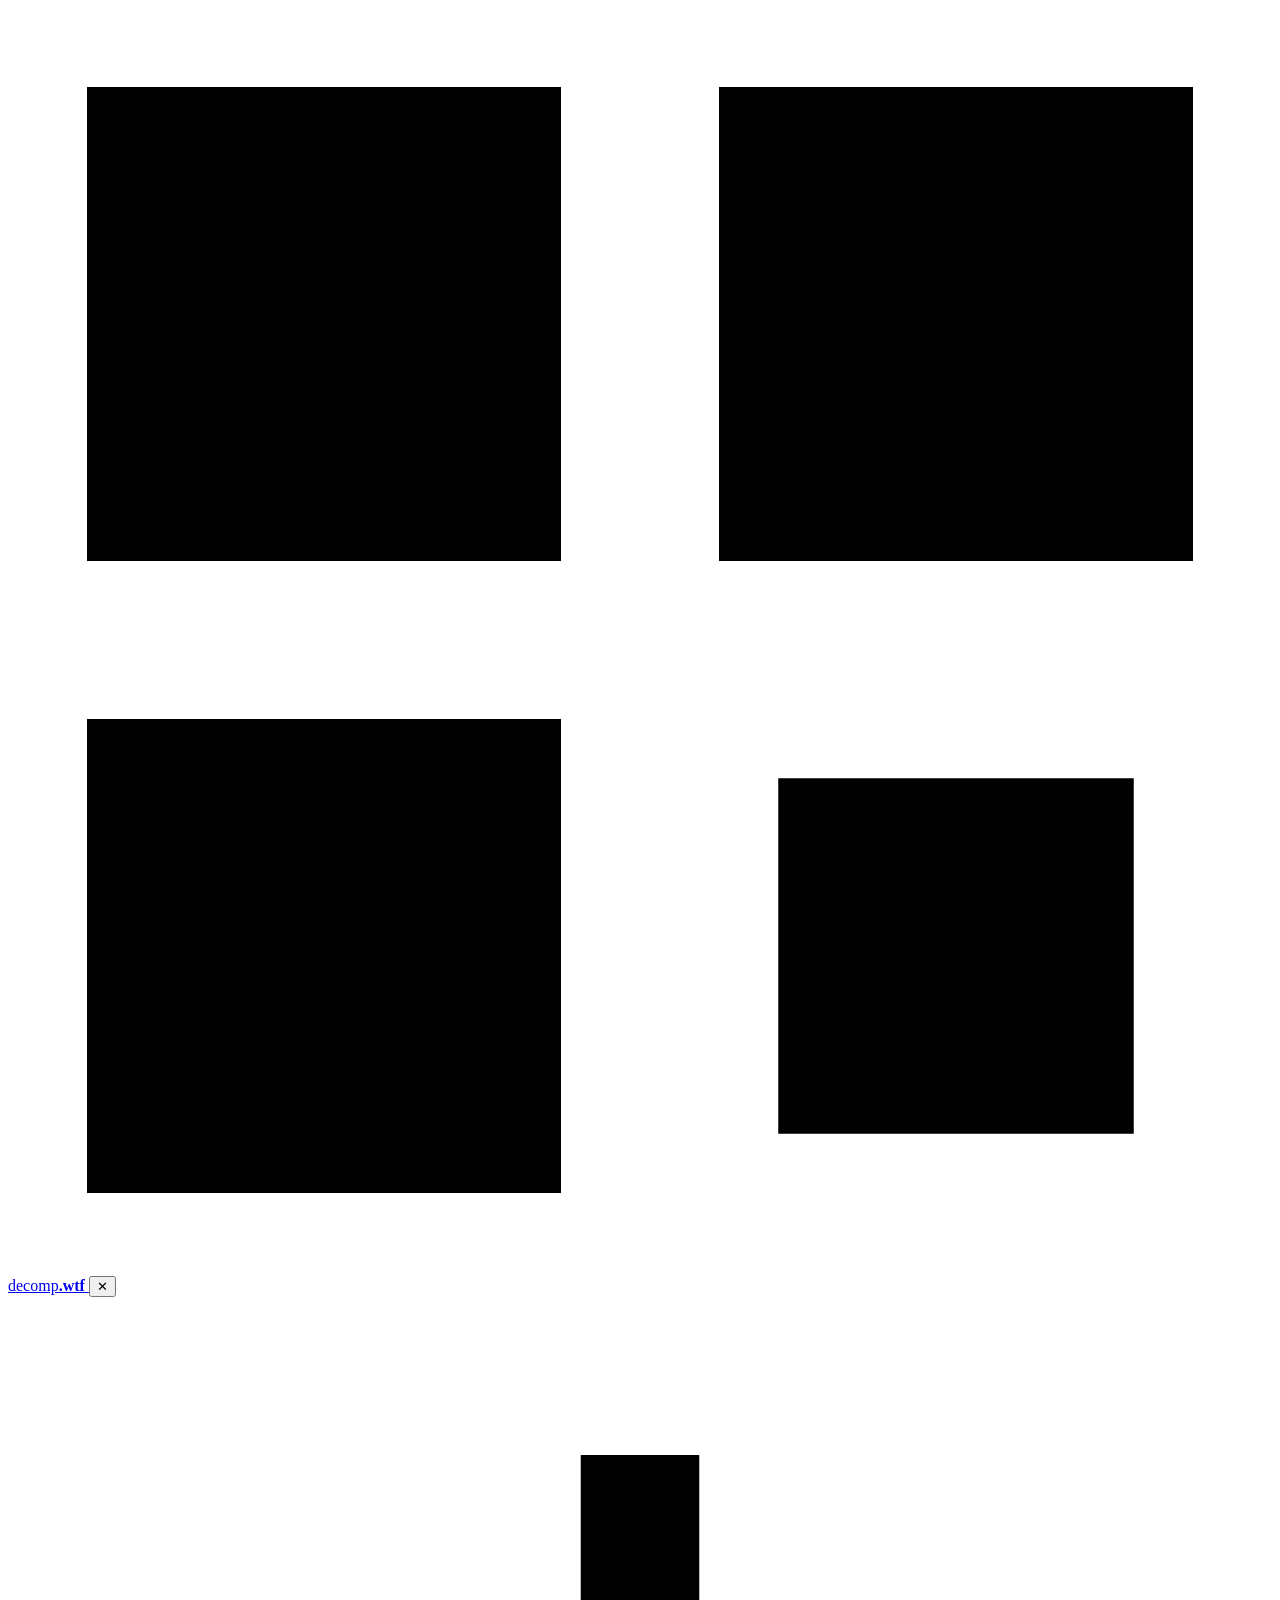
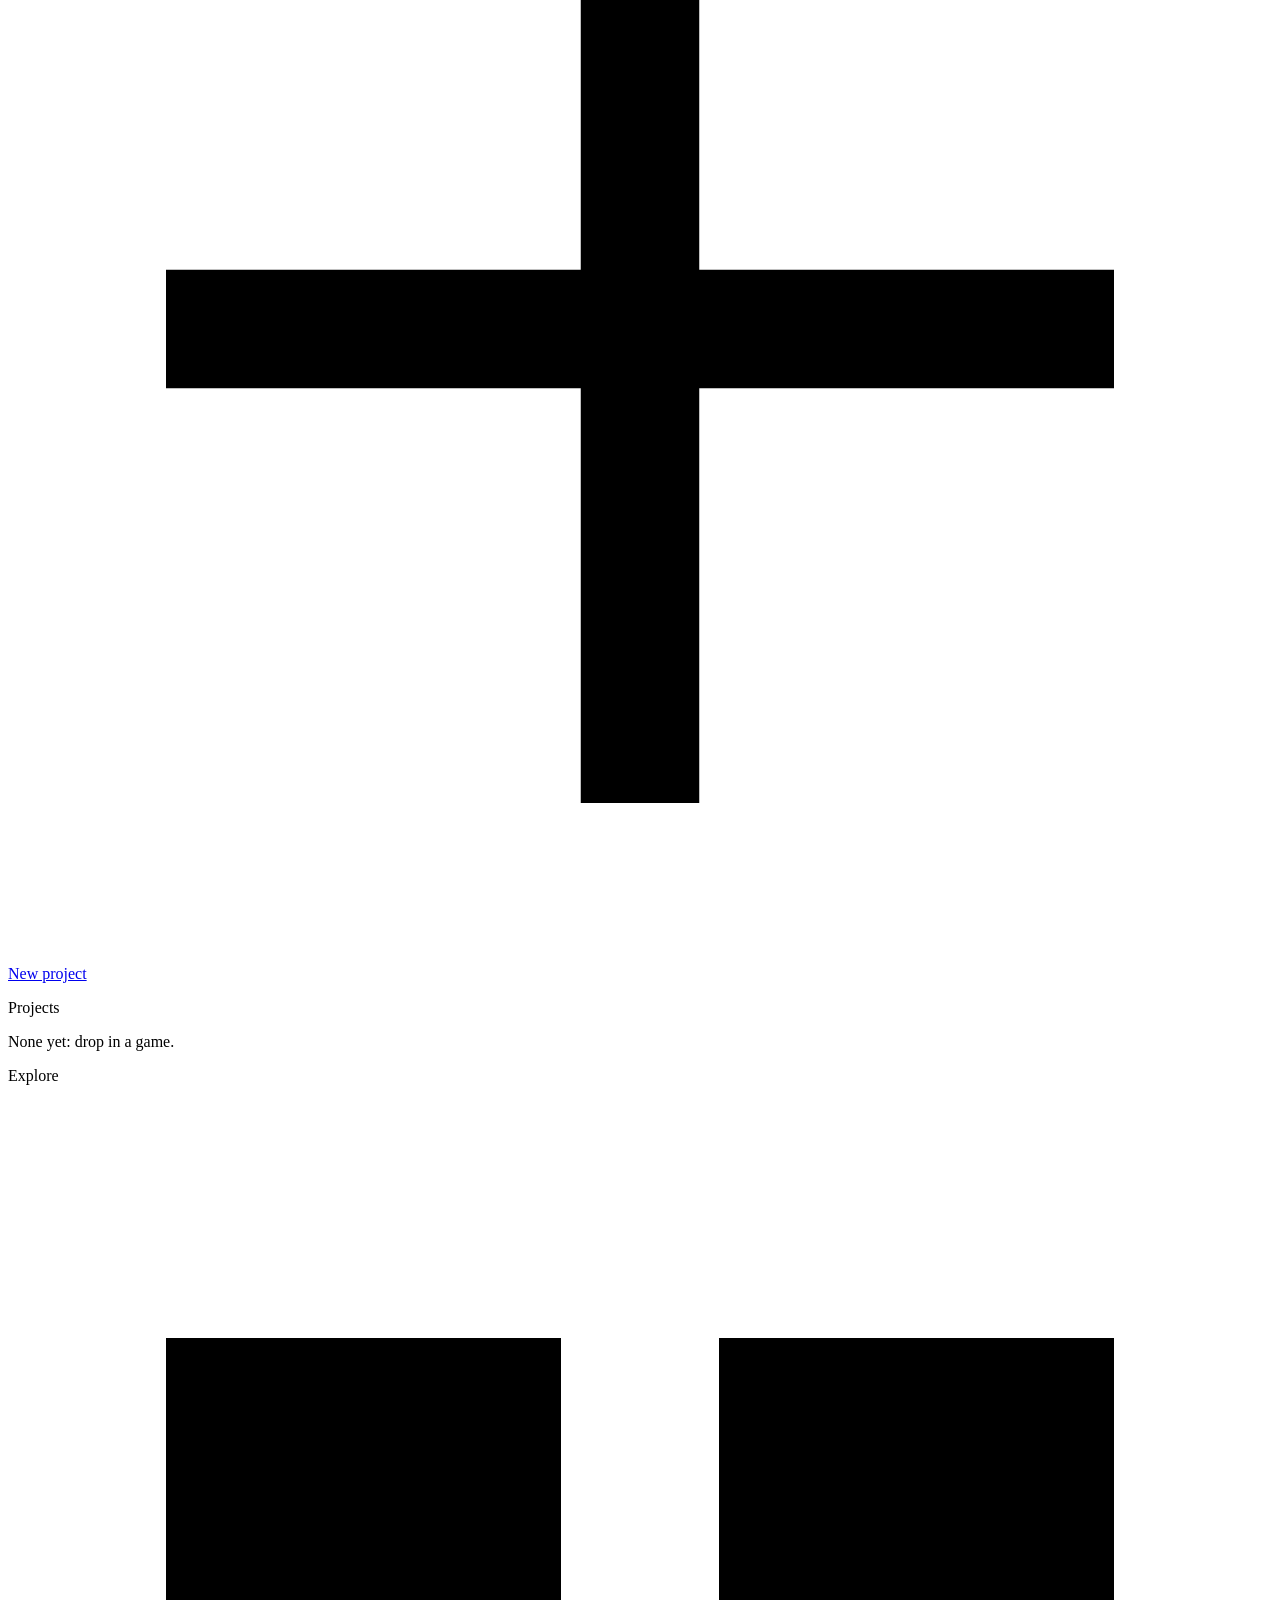
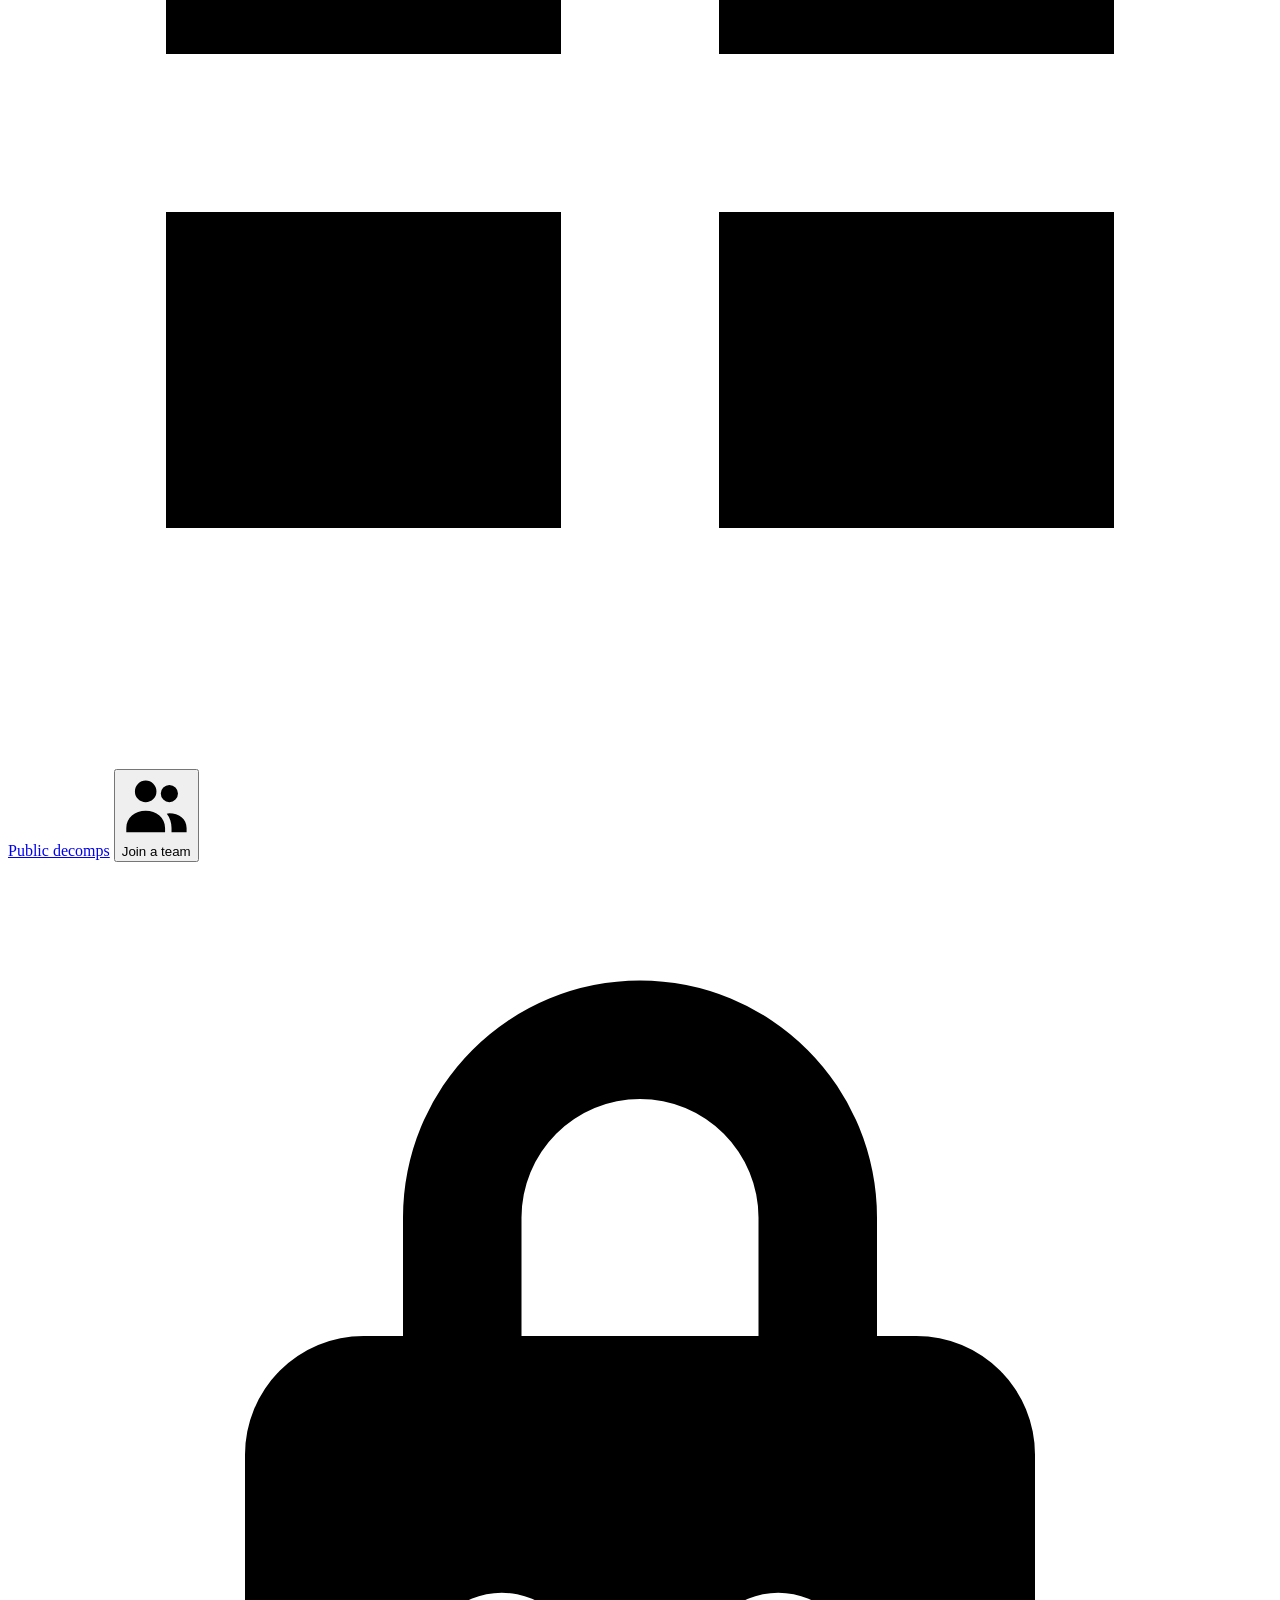
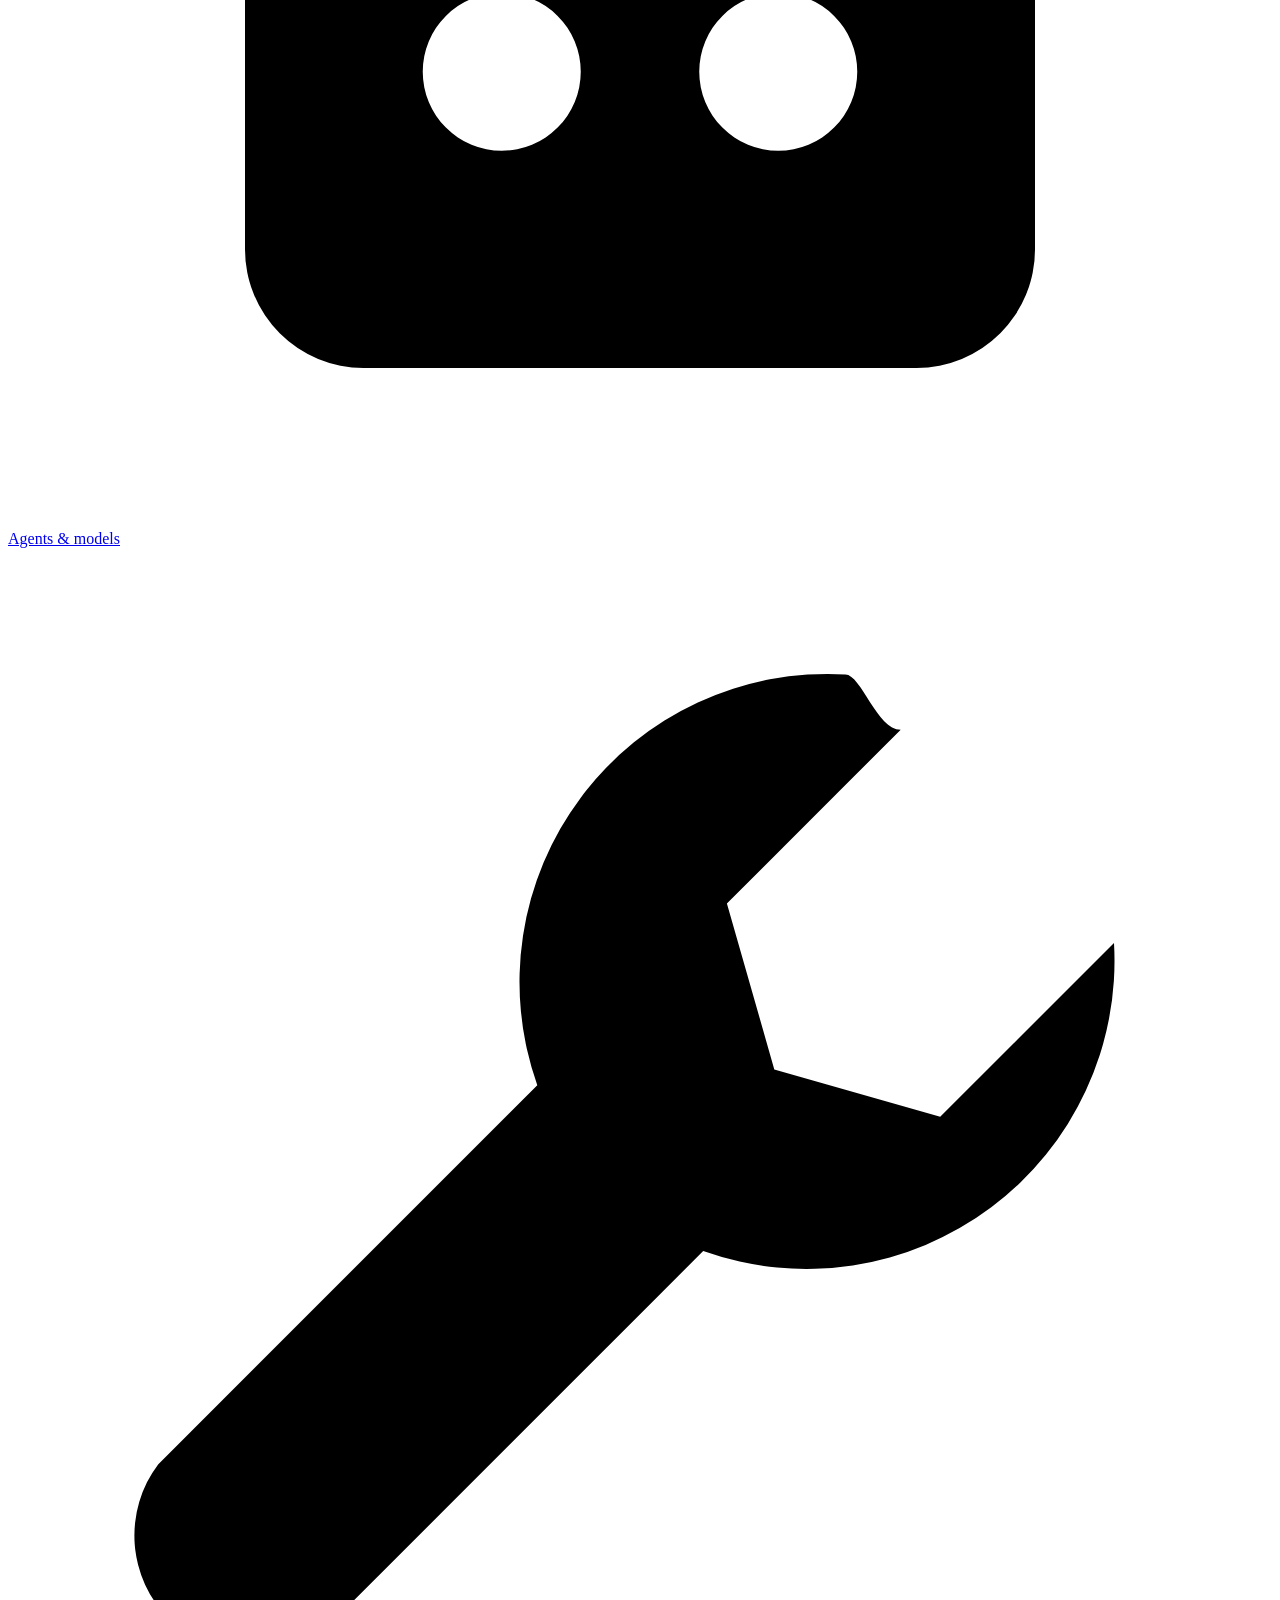
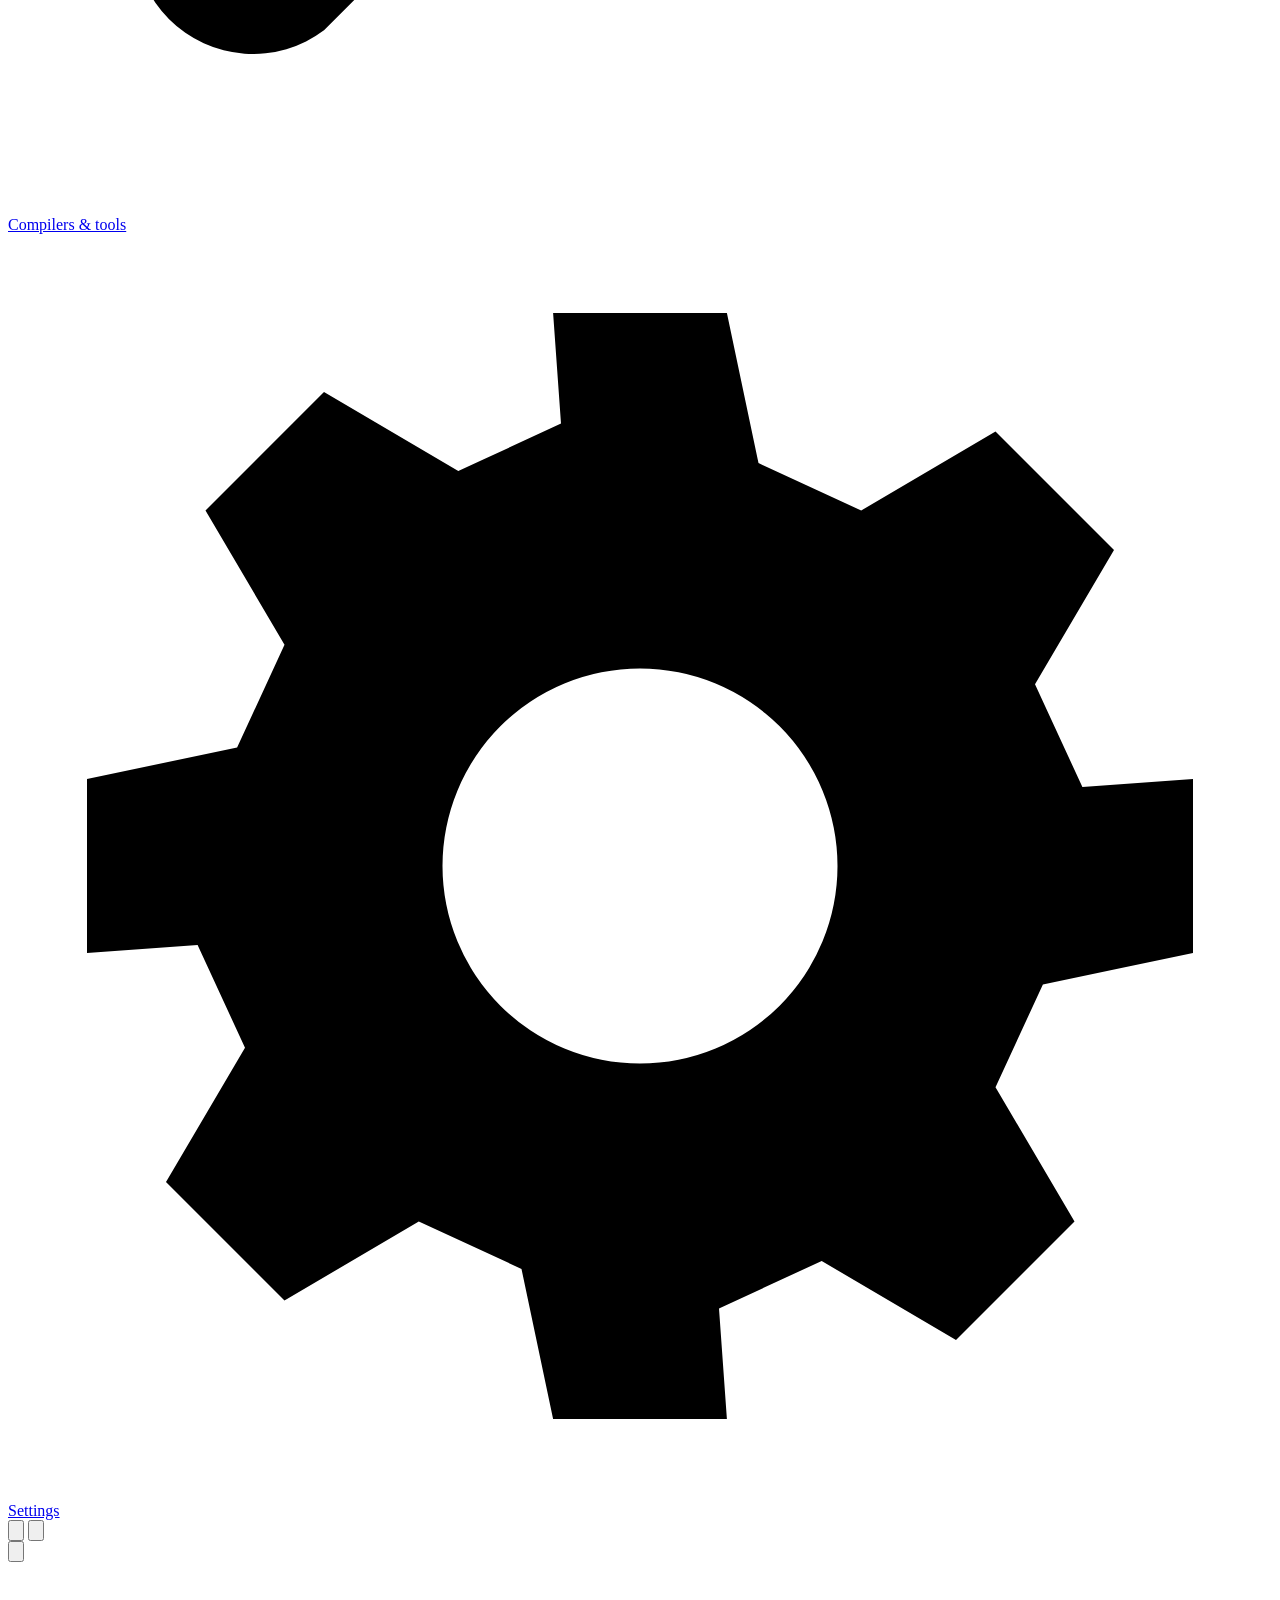
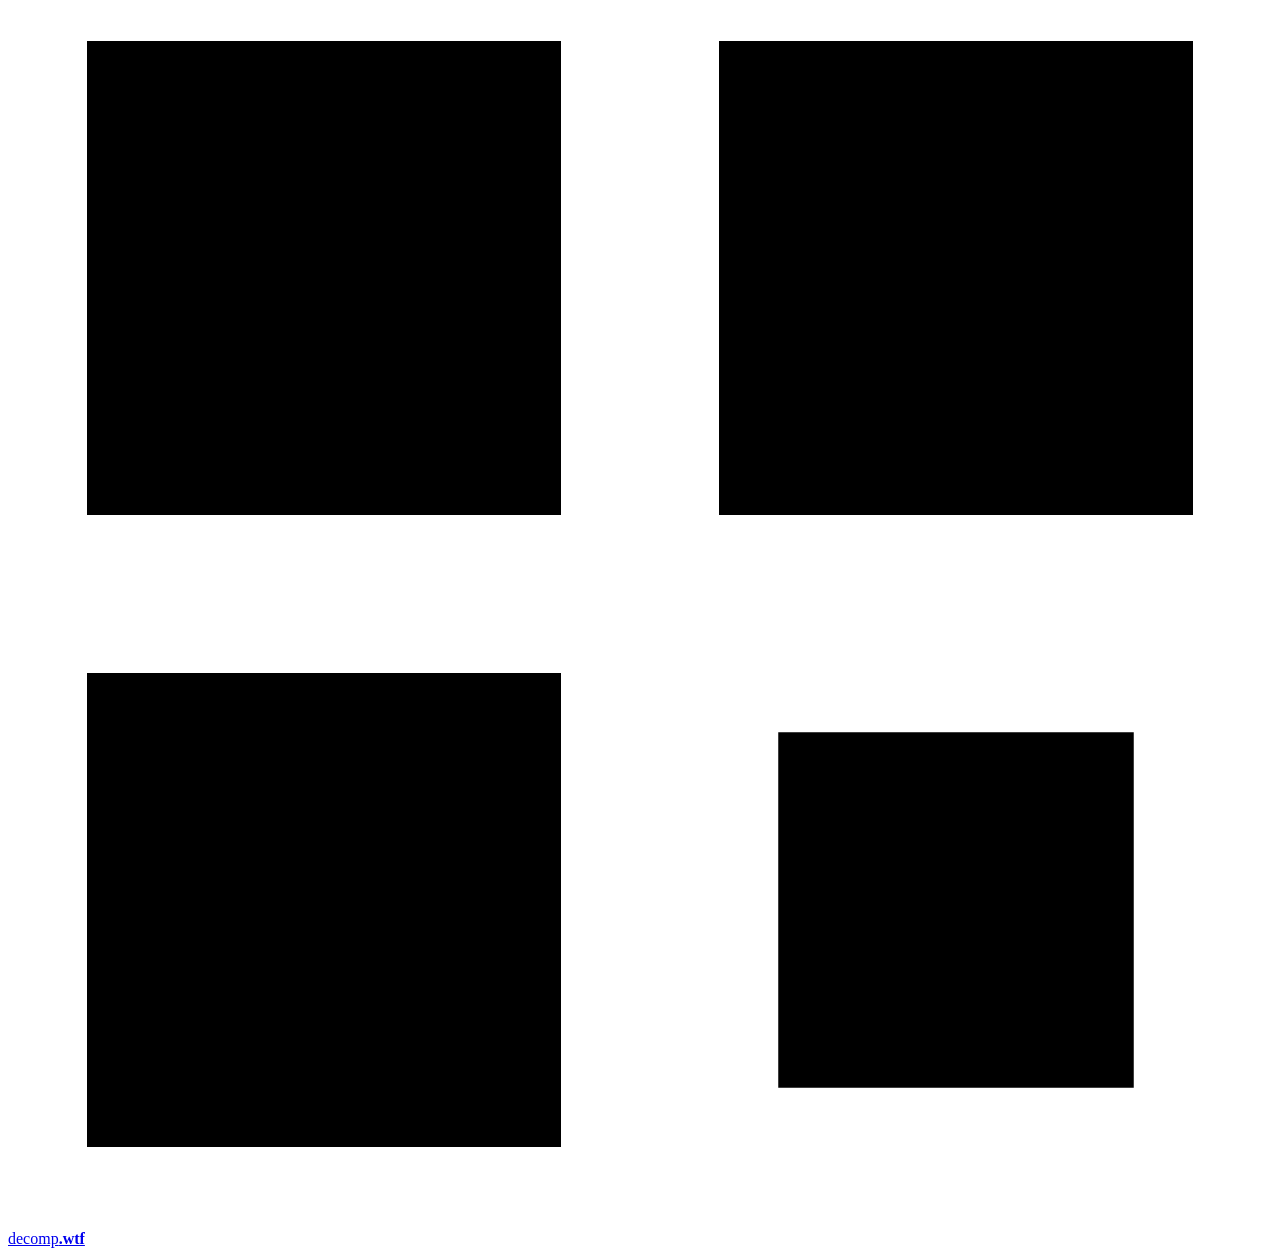
==== src/decompnet/app/static/index.html @ fca41860 "0.10.17: app links, team-room page, plugin manifests and the agent skill point at this fork only" ====
<!doctype html>
<html lang="en">
<head>
<meta charset="utf-8">
<meta name="viewport" content="width=device-width, initial-scale=1">
<meta http-equiv="Content-Security-Policy" content="default-src 'self'; img-src 'self' data:; style-src 'self'; script-src 'self'; connect-src 'self'; font-src 'self'; object-src 'none'; base-uri 'none'; form-action 'none'">
<title>decomp.wtf</title>
<link rel="icon" href="/assets/icon.svg" type="image/svg+xml">
<link rel="stylesheet" href="/assets/app.css">
</head>
<body>
<div class="app">

<!-- ================================================================ sidebar -->
<aside class="nav" id="nav" aria-label="decomp.wtf">
  <div class="nav-top">
    <a class="brand" href="#/" aria-label="decomp.wtf home">
      <svg viewBox="0 0 16 16" aria-hidden="true"><rect x="1" y="1" width="6" height="6"/><rect x="9" y="1" width="6" height="6"/><rect x="1" y="9" width="6" height="6"/><rect class="hollow" x="9.75" y="9.75" width="4.5" height="4.5"/></svg>
      <span>decomp<b>.wtf</b></span>
    </a>
    <button class="ghost icon nav-close" id="navClose" type="button" aria-label="Close menu">✕</button>
  </div>
  <a class="nav-new" href="#/" data-route="home"><svg viewBox="0 0 16 16" aria-hidden="true"><path d="M7.25 2h1.5v5.25H14v1.5H8.75V14h-1.5V8.75H2v-1.5h5.25z"/></svg>New project</a>
  <div class="nav-scroll">
    <p class="nav-label">Projects</p>
    <div class="nav-projects" id="navProjects"><p class="nav-empty">None yet: drop in a game.</p></div>
    <p class="nav-label">Explore</p>
    <a class="nav-item" href="#/catalog" data-route="catalog"><svg viewBox="0 0 16 16" aria-hidden="true"><path d="M2 3h5v4H2zm7 0h5v4H9zM2 9h5v4H2zm7 0h5v4H9z"/></svg>Public decomps</a>
    <button class="nav-item" id="navJoin" type="button"><svg viewBox="0 0 16 16" aria-hidden="true"><path d="M5.5 7a2.5 2.5 0 1 1 0-5 2.5 2.5 0 0 1 0 5Zm5.5 0a2 2 0 1 1 0-4 2 2 0 0 1 0 4ZM1 13c0-2.4 2-4 4.5-4S10 10.6 10 13v1H1v-1Zm10.5 1v-1c0-1.3-.4-2.4-1.1-3.3.2 0 .4-.1.6-.1 2.2 0 4 1.3 4 3.4v1h-3.5Z"/></svg>Join a team</button>
  </div>
  <div class="nav-foot">
    <a class="nav-item" href="#/agents" data-route="agents"><svg viewBox="0 0 16 16" aria-hidden="true"><path d="M8 1.5a3 3 0 0 1 3 3V6h.5A1.5 1.5 0 0 1 13 7.5v5a1.5 1.5 0 0 1-1.5 1.5h-7A1.5 1.5 0 0 1 3 12.5v-5A1.5 1.5 0 0 1 4.5 6H5V4.5a3 3 0 0 1 3-3ZM6.25 9.25a1 1 0 1 0 0 2 1 1 0 0 0 0-2Zm3.5 0a1 1 0 1 0 0 2 1 1 0 0 0 0-2ZM8 3a1.5 1.5 0 0 0-1.5 1.5V6h3V4.5A1.5 1.5 0 0 0 8 3Z"/></svg>Agents &amp; models<span class="nav-badge" id="navAgentsBadge" hidden></span></a>
    <a class="nav-item" href="#/tools" data-route="tools"><svg viewBox="0 0 16 16" aria-hidden="true"><path d="M10.6 1.6a3.9 3.9 0 0 0-3.9 5.2L1.9 11.6a1.5 1.5 0 0 0 2.1 2.1l4.8-4.8a3.9 3.9 0 0 0 5.2-3.9l-2.2 2.2-2.1-.6-.6-2.1 2.2-2.2c-.3 0-.5-.7-.7-.7Z"/></svg>Compilers &amp; tools</a>
    <a class="nav-item" href="#/settings" data-route="settings"><svg viewBox="0 0 16 16" aria-hidden="true"><path d="M6.9 1h2.2l.4 1.9 1.3.6 1.7-1 1.5 1.5-1 1.7.6 1.3L15 6.9v2.2l-1.9.4-.6 1.3 1 1.7-1.5 1.5-1.7-1-1.3.6L9.1 15H6.9l-.4-1.9-1.3-.6-1.7 1-1.5-1.5 1-1.7-.6-1.3L1 9.1V6.9l1.9-.4.6-1.3-1-1.7 1.5-1.5 1.7 1 1.3-.6L6.9 1ZM8 5.5a2.5 2.5 0 1 0 0 5 2.5 2.5 0 0 0 0-5Z"/></svg>Settings</a>
    <div class="nav-meta">
      <span class="muted small" id="navVersion"></span>
      <button class="nav-update" id="navUpdate" type="button" hidden title="A new decomp.wtf is ready">Update</button>
      <span class="grow"></span>
      <button class="ghost icon sm" id="themeBtn" type="button" aria-label="Switch light/dark" title="Light / dark"><svg viewBox="0 0 16 16" aria-hidden="true"><path d="M8 1.5a6.5 6.5 0 1 0 0 13 6.5 6.5 0 0 0 0-13Zm0 1.5v10a5 5 0 0 1 0-10Z"/></svg></button>
      <button class="ghost icon sm" id="quitBtn" type="button" aria-label="Quit decomp.wtf" title="Quit decomp.wtf"><svg viewBox="0 0 16 16" aria-hidden="true"><path d="M7.25 1.5h1.5v6h-1.5zM4.1 3.6l1.06 1.06A4.5 4.5 0 1 0 10.84 4.66L11.9 3.6A6 6 0 1 1 4.1 3.6Z"/></svg></button>
    </div>
  </div>
</aside>
<div class="nav-shade" id="navShade" hidden></div>

<div class="main" id="main">
<header class="mbar">
  <button class="ghost icon" id="navOpen" type="button" aria-label="Menu"><svg viewBox="0 0 16 16" aria-hidden="true"><path d="M2 4h12v1.5H2zm0 3.25h12v1.5H2zM2 10.5h12V12H2z"/></svg></button>
  <a class="brand" href="#/"><svg viewBox="0 0 16 16" aria-hidden="true"><rect x="1" y="1" width="6" height="6"/><rect x="9" y="1" width="6" height="6"/><rect x="1" y="9" width="6" height="6"/><rect class="hollow" x="9.75" y="9.75" width="4.5" height="4.5"/></svg><span>decomp<b>.wtf</b></span></a>
</header>

<!-- ================================================================ new project -->
<main id="home" class="view" hidden>
  <section class="hero">
    <div class="hero-text">
      <p class="eyebrow">Matching decompilation</p>
      <h1>Pick your game.<br>Your agents turn it into C.</h1>
      <p class="lede">N64, PlayStation 1 and 2, GameCube, Wii, Game Boy Advance and DS from scratch, or any public decomp. Every function is checked against your copy, byte for byte, and the result rebuilds your game: the base for ports and mods.</p>
      <ol class="how">
        <li><b>Drop your game</b><span>decomp.wtf finds every function and the compiler</span></li>
        <li><b>Free matches first</b><span>the autopilot tries a machine draft of each one</span></li>
        <li><b>Agents do the rest</b><span>Claude Code, Codex, Antigravity, opencode or any API model</span></li>
      </ol>
    </div>
    <div class="drop" id="drop" tabindex="0" role="button" aria-label="Choose a game file">
      <input type="file" id="file" hidden>
      <div class="drop-idle" id="dropIdle">
        <div class="cart" aria-hidden="true"><span></span></div>
        <p class="drop-title">Drop a game here</p>
        <p class="muted small">ROM, disc image or program file · or <span class="link">choose a file</span></p>
        <div class="plat-row" id="platRow"><span data-p="gc">GameCube</span><span data-p="wii">Wii</span><span data-p="n64">N64</span><span data-p="psx">PS1</span><span data-p="ps2">PS2</span><span data-p="gba">GBA</span><span data-p="nds">DS</span></div>
        <p class="plat-legend muted small" id="platLegend" hidden><span class="rec-mark">★</span> recommended: the most tested path to a full decomp you can port and mod · the rest are beta</p>
        <button class="link-btn" id="pathPick" type="button">Big disc? Use its path instead</button>
      </div>
      <div class="drop-picked" id="dropPicked" hidden>
        <div class="rom-card">
          <p class="eyebrow" id="romFile"></p>
          <h2 id="romTitle"></h2>
          <dl class="facts" id="romFacts"></dl>
          <p class="plat-status" id="romStatus" hidden></p>
        </div>
        <label class="check"><input type="checkbox" id="own"><span>This is my own copy of this game, obtained legally (for example, dumped from my own console or cartridge). The results stay with me for my own use.</span></label>
        <div class="row" id="compilerRow">
          <label class="field grow"><span>Compiler</span><select id="compilerPick"></select></label>
        </div>
        <p class="muted small" id="compilerNote" hidden></p>
        <label class="check" id="mwConsent" hidden><input type="checkbox" id="mwAccept"><span id="mwText"></span></label>
        <div class="row">
          <button class="primary" id="analyse" type="button" disabled>Start decompiling</button>
          <button class="ghost" id="cancelPick" type="button">Cancel</button>
        </div>
      </div>
      <div class="drop-busy" id="dropBusy" hidden>
        <div class="spinner" aria-hidden="true"></div>
        <p class="drop-title" id="busyTitle">Analysing…</p>
        <p class="busy-step"><span id="busyStep">starting</span><span class="muted" id="busyTime"></span></p>
        <div class="upbar" id="impUp" hidden><i></i></div>
        <details class="logbox"><summary>Details</summary><pre class="joblog" id="jobLog"></pre></details>
      </div>
      <div class="drop-error" id="dropError" hidden>
        <p class="drop-title">Couldn't import <span id="errName"></span></p>
        <p class="err-msg" id="errMsg"></p>
        <details class="logbox"><summary>What happened</summary><pre class="joblog" id="errLog"></pre></details>
        <div class="row">
          <button class="primary" id="errBack" type="button">Try another file</button>
          <button class="ghost" id="errCopy" type="button">Copy for a bug report</button>
          <a class="ghost btn" id="errLogLink" href="/api/log" target="_blank" rel="noopener">The full log</a>
          <a class="ghost btn" href="https://github.com/FlyPhantomFly/Function_2_C_Decompiler/issues/new" target="_blank" rel="noopener">Report it</a>
        </div>
      </div>
    </div>
  </section>
  <p class="privacy"><svg viewBox="0 0 16 16" aria-hidden="true"><path d="M8 1 2.5 3v4.2c0 3.3 2.3 6.3 5.5 7.3 3.2-1 5.5-4 5.5-7.3V3L8 1Zm0 1.6 4 1.5v3.1c0 2.5-1.6 4.8-4 5.7-2.4-.9-4-3.2-4-5.7V4.1l4-1.5Z"/></svg>Your game never leaves this computer. Only your AI agent's provider sees the assembly and code it works on.</p>

  <section class="starts">
    <a class="start-card accent" href="#/catalog">
      <span class="sc-icon"><svg viewBox="0 0 16 16" aria-hidden="true"><path d="M2 3h5v4H2zm7 0h5v4H9zM2 9h5v4H2zm7 0h5v4H9z"/></svg></span>
      <b>Continue a public decomp</b>
      <span>Paste a community decomp's repository, add your copy, your agents carry on.</span>
    </a>
    <button class="start-card" id="demoBtn" type="button">
      <span class="sc-icon"><svg viewBox="0 0 16 16" aria-hidden="true"><path d="M5 3.5v9l7-4.5z"/></svg></span>
      <b>Try the demo</b>
      <span>Demo Quest 64: a small N64 ROM made for this app. Watch it work in a minute.</span>
    </button>
    <button class="start-card" id="askBtn" type="button">
      <span class="sc-icon"><svg viewBox="0 0 16 16" aria-hidden="true"><path d="M2 3h12v8H6l-3 2.5V11H2z"/></svg></span>
      <b>Use your own agent</b>
      <span>Connect Claude Code, Codex or Antigravity once, then just ask it: “decompile my game”.</span>
    </button>
    <button class="start-card" id="joinBtn" type="button">
      <span class="sc-icon"><svg viewBox="0 0 16 16" aria-hidden="true"><path d="M5.5 7a2.5 2.5 0 1 1 0-5 2.5 2.5 0 0 1 0 5Zm5.5 0a2 2 0 1 1 0-4 2 2 0 0 1 0 4ZM1 13c0-2.4 2-4 4.5-4S10 10.6 10 13v1H1v-1Zm10.5 1v-1c0-1.3-.4-2.4-1.1-3.3.2 0 .4-.1.6-.1 2.2 0 4 1.3 4 3.4v1h-3.5Z"/></svg></span>
      <b>Join a team</b>
      <span>Paste a room's invite link: everyone works from their own computer and copy of the game.</span>
    </button>
  </section>

  <section id="recent" hidden>
    <h3 class="section-title">Your projects</h3>
    <div class="cards" id="projects"></div>
  </section>
</main>

<!-- ================================================================ public decomps -->
<main id="catalog" class="view" hidden>
  <header class="page-head">
    <p class="eyebrow">Public decomps</p>
    <h1>Continue a public decomp</h1>
    <p class="muted">Paste a community decomp's repository and add your own copy of its game. Before anything is cloned, decomp.wtf shows what the project says about AI and contributions: every project decides that for itself. Your fork stays on this computer; decomp.wtf never pushes it or opens pull requests.</p>
    <div class="row repo-row"><input id="repoUrl" class="mono" placeholder="https://github.com/owner/repo" aria-label="Repository address"><button class="primary" id="repoFork" type="button">Look at it</button></div>
    <p class="credit small"><a href="https://decomp.dev" target="_blank" rel="noopener">decomp.dev</a>, the community's home for matching decompilation progress, made by <a href="https://github.com/encounter" target="_blank" rel="noopener">encounter</a> (who also makes decomp-toolkit and objdiff, two of the tools decomp.wtf is built on), retired its project directory on 15 October 2026. Each project's page there still has its history, files and contributors.</p>
  </header>
  <div class="cat-tools" id="catTools">
    <input id="catSearch" class="search" type="search" placeholder="Search games and teams" aria-label="Search projects">
    <label class="check inline"><input type="checkbox" id="catDone"><span>Show finished</span></label>
  </div>
  <div class="chips" id="catChips" role="tablist" aria-label="Platform"></div>
  <div class="cat-grid" id="catGrid"></div>
  <p class="muted small cat-note" id="catNote"></p>
</main>

<!-- ================================================================ a project -->
<main id="project" class="view project" hidden>
  <header class="phead" id="phead">
    <div class="ph-row">
      <div class="ph-title">
        <div class="ph-chips" id="phChips"></div>
        <h1 id="phTitle"></h1>
      </div>
      <div class="ph-actions">
        <button class="pill-btn" id="phWorking" type="button" hidden><span class="dot on"></span><span id="phWorkingText"></span></button>
        <button class="pill-btn room" id="phRoom" type="button" hidden></button>
        <button class="ghost together" id="phTogether" type="button" hidden title="Decompile this game together with friends who own it"><svg viewBox="0 0 16 16" aria-hidden="true"><path d="M5.5 7a2.5 2.5 0 1 1 0-5 2.5 2.5 0 0 1 0 5Zm5.5 0a2 2 0 1 1 0-4 2 2 0 0 1 0 4ZM1 13c0-2.4 2-4 4.5-4S10 10.6 10 13v1H1v-1Zm10.5 1v-1c0-1.3-.4-2.4-1.1-3.3.2 0 .4-.1.6-.1 2.2 0 4 1.3 4 3.4v1h-3.5Z"/></svg><span>Decompile together</span></button>
        <div class="pop-wrap">
          <button class="primary" id="phStart" type="button"><svg viewBox="0 0 16 16" aria-hidden="true"><path d="M5 3.5v9l7-4.5z"/></svg><span id="phStartText">Start agents</span></button>
          <div class="popover" id="launchPop" hidden><div id="launchPopBody"></div></div>
        </div>
        <button class="ghost icon" id="phFolder" type="button" aria-label="Open the project folder" title="Open the project folder"><svg viewBox="0 0 16 16" aria-hidden="true"><path d="M1.5 3.5A1.5 1.5 0 0 1 3 2h3.4l1.5 1.5H13A1.5 1.5 0 0 1 14.5 5v7.5A1.5 1.5 0 0 1 13 14H3a1.5 1.5 0 0 1-1.5-1.5v-9Z"/></svg></button>
      </div>
    </div>
    <div class="ph-progress">
      <div class="meter big"><i id="phBar"></i></div>
      <span class="ph-pct"><b id="phPct">0</b>% of code</span>
      <span class="muted small" id="phSub"></span>
    </div>
    <nav class="ptabs" id="ptabs" role="tablist" aria-label="Project">
      <a role="tab" data-ptab="overview">Overview</a>
      <a role="tab" data-ptab="functions">Functions <span class="count" id="fnTabCount"></span></a>
      <a role="tab" data-ptab="agents">Agents <span class="count" id="agTabCount"></span></a>
      <a role="tab" data-ptab="activity">Activity</a>
      <a role="tab" data-ptab="team">Team <span class="count" id="teamTabCount"></span></a>
      <a role="tab" data-ptab="source">Source</a>
      <a role="tab" data-ptab="settings">Settings</a>
    </nav>
  </header>

  <div class="notice" id="compilerNotice" hidden></div>
  <section class="fork-setup" id="forkSetup" hidden></section>

  <!-- overview -->
  <section class="ptab" data-pane="overview">
    <div class="kpis">
      <div class="kpi">
        <span class="label">Matched code</span>
        <div class="big-row"><span class="num"><span id="pct">0</span><small>%</small></span><svg id="progress" class="progress" viewBox="0 0 200 44" preserveAspectRatio="none" aria-label="Matched code over time"></svg></div>
        <span class="sub" id="pctSub"></span>
      </div>
      <div class="kpi">
        <span class="label">Functions</span>
        <span class="num mono" id="fnCount">0</span>
        <div class="stack" id="fnStack" aria-hidden="true"></div>
        <span class="sub" id="fnSub"></span>
      </div>
      <div class="kpi">
        <span class="label">Pace</span>
        <span class="num mono" id="paceNum">–</span>
        <svg class="bars" id="paceBars" viewBox="0 0 240 28" preserveAspectRatio="none" aria-label="Matches per hour, last 24 hours"></svg>
        <span class="sub" id="paceSub"></span>
      </div>
      <div class="kpi">
        <span class="label">Agents</span>
        <span class="num mono" id="agNum">0</span>
        <span class="sub" id="agSub"></span>
        <span class="sub" id="spendSub"></span>
      </div>
    </div>

    <div class="next" id="nextStep" hidden></div>
    <div class="autopilot" id="autopilot" hidden>
      <span class="ap-icon" aria-hidden="true"></span>
      <div class="ap-text"><b id="apTitle"></b><span class="muted small" id="apSub"></span><div class="upbar" id="apBar" hidden><i></i></div></div>
      <button class="ghost small-btn" id="apBtn" type="button"></button>
    </div>

    <section class="panel map-panel">
      <header class="panel-head">
        <h2 id="mapTitle">ROM map</h2>
        <div class="legend"><span><i class="sw open"></i>to do</span><span><i class="sw tried"></i>tried</span><span><i class="sw work"></i>working</span><span><i class="sw match"></i>matched</span></div>
      </header>
      <p class="muted small map-hint" id="mapHint">every square is a function, in ROM order</p>
      <div class="map-wrap" id="mapWrap">
        <canvas id="map" aria-label="Function map"></canvas>
        <div class="tip" id="tip" hidden></div>
      </div>
      <div class="now" id="now"></div>
    </section>

    <div class="cols">
      <section class="panel">
        <header class="panel-head"><h2>Recent matches</h2><a class="link small" data-goto="functions" data-filter="matched">All matched</a></header>
        <ol class="mini-list" id="recentMatches"></ol>
      </section>
      <section class="panel">
        <header class="panel-head"><h2>Who matched what</h2><a class="link small" data-goto="agents">Agents</a></header>
        <ol class="mini-list board" id="board"></ol>
      </section>
    </div>
  </section>

  <!-- functions -->
  <section class="ptab panel" data-pane="functions" id="listView">
    <div class="list-tools">
      <input id="fnSearch" class="search" type="search" placeholder="Find a function, address or file  ( / )" aria-label="Find a function" autocomplete="off" spellcheck="false">
      <div class="seg" id="fnFilter" role="radiogroup" aria-label="Show"></div>
    </div>
    <div class="fn-table-wrap">
      <table class="fn-table">
        <thead><tr>
          <th data-sort="vram" id="thAddr">Address</th><th data-sort="name">Function</th><th data-sort="insns" class="r">Instructions</th>
          <th data-sort="best" class="r">Best</th><th data-sort="attempts" class="r">Tries</th><th data-sort="status">Status</th>
        </tr></thead>
        <tbody id="fnRows"></tbody>
      </table>
    </div>
    <div class="list-foot"><span class="muted small" id="fnShown"></span><button class="ghost small-btn" id="fnMore" type="button" hidden>Show more</button></div>
  </section>

  <!-- agents -->
  <section class="ptab" data-pane="agents">
    <div class="agents-grid">
      <div class="stack-col">
        <section class="panel">
          <header class="panel-head"><h2>Start agents</h2><span class="muted small">They work in parallel; each takes a different function</span></header>
          <div class="launcher" id="launcher"></div>
        </section>
        <section class="panel">
          <header class="panel-head"><h2>Working on this project <span class="muted small" id="spendLine"></span></h2><button class="ghost small-btn" id="stopAll" type="button" hidden>Stop all</button></header>
          <div id="sessions" class="sessions"></div>
          <p class="empty muted small" id="noSessions">No agent is working on this project yet.</p>
        </section>
      </div>
      <div class="stack-col">
        <section class="panel">
          <header class="panel-head"><h2>Instructions for agents</h2><span class="muted small" id="instrState"></span></header>
          <div class="pad">
            <p class="muted small">Every agent on this project gets these with its task: what to focus on, what you know about the game, conventions, things to leave alone.</p>
            <textarea id="instrEdit" rows="6" placeholder="Focus on the game's own code first; leave zlib for later.&#10;The struct at 0x8004AE34 is the player (hp at +0x20).&#10;Name functions in snake_case."></textarea>
            <div class="row"><button class="primary small-btn" id="instrSave" type="button">Save instructions</button></div>
          </div>
        </section>
        <section class="panel">
          <header class="panel-head"><h2>Next in line</h2><span class="muted small">★ functions agents take first</span></header>
          <ol class="mini-list" id="prioList"></ol>
        </section>
        <section class="panel">
          <header class="panel-head"><h2>Your own agent</h2></header>
          <div class="pad">
            <p class="muted small">Work with the agent you talk to (Claude Code, Codex, Antigravity CLI…): connect it once, then ask it to work on this game. It shows up here like any other agent.</p>
            <div class="row"><button class="ghost small-btn" id="talkBtn" type="button">Connect your agent</button></div>
          </div>
        </section>
      </div>
    </div>
  </section>

  <!-- activity -->
  <section class="ptab" data-pane="activity">
    <div class="cols activity-cols">
      <section class="panel feed-panel">
        <header class="panel-head"><h2>Activity</h2><span class="muted small" id="feedHint"></span></header>
        <ol class="feed" id="activity"></ol>
      </section>
      <section class="panel feed-panel">
        <header class="panel-head"><h2>Agent output</h2><span class="muted small">what helper agents say and do</span></header>
        <ol class="feed thoughts" id="thoughts"></ol>
      </section>
    </div>
  </section>

  <!-- team -->
  <section class="ptab" data-pane="team">
    <section class="panel"><div class="pad" id="teamBox"></div></section>
  </section>

  <!-- source -->
  <section class="ptab" data-pane="source">
    <section class="panel">
      <header class="panel-head"><h2>Source code</h2><span class="muted small" id="srcWhen"></span></header>
      <div class="pad">
        <p id="srcText"></p>
        <div class="src-state" id="srcState"></div>
        <div class="row"><button class="primary" id="srcExport" type="button">Export project</button><button class="ghost" id="srcOpen" type="button">Open folder</button></div>
        <pre class="joblog tall" id="expLog" hidden></pre>
        <div id="expResult"></div>
      </div>
    </section>
  </section>

  <!-- settings -->
  <section class="ptab" data-pane="settings">
    <div class="cols">
      <section class="panel" id="compilerPanel">
        <header class="panel-head"><h2>Compiler</h2></header>
        <div class="pad">
          <p class="muted small">Every function is built with this compiler and these flags. If almost nothing matches, the game was probably built with another compiler or flags.</p>
          <label class="field"><span>Compiler</span><select id="setTc"></select></label>
          <label class="field"><span>Flags</span><input id="setFlags" class="mono"></label>
          <div class="row"><button class="primary small-btn" id="setTcSave" type="button">Save</button><button class="ghost small-btn" id="setTcReset" type="button">Default flags</button></div>
        </div>
      </section>
      <section class="panel">
        <header class="panel-head"><h2>About this project</h2></header>
        <div class="pad">
          <dl class="facts one" id="projFacts"></dl>
          <div class="row"><button class="ghost small-btn" id="folderBtn" type="button">Open project folder</button><button class="ghost small-btn" id="connectBtn" type="button">Connect your agent</button></div>
        </div>
      </section>
    </div>
    <section class="panel danger-zone">
      <header class="panel-head"><h2>Remove project</h2></header>
      <div class="pad row"><p class="muted small grow">Matched functions and notes are deleted from decomp.wtf. You can keep or delete the project folder.</p><button class="ghost danger" id="deleteBtn" type="button">Remove project…</button></div>
    </section>
  </section>
</main>

<!-- ================================================================ agents & models -->
<main id="agentsPage" class="view" hidden>
  <header class="page-head"><p class="eyebrow">Agents &amp; models</p><h1>Your AI agents</h1>
    <p class="muted">Helper agents run in the background on a project. Install the ones you use, pick their models, or add any model with an API key.</p></header>
  <div class="cols">
    <section class="panel"><header class="panel-head"><h2>Agent apps on this computer</h2><button class="ghost small-btn" id="agRefresh" type="button">Refresh</button></header><div class="pad" id="agList"></div></section>
    <div class="stack-col">
      <section class="panel"><header class="panel-head"><h2>Models with an API key</h2></header><div class="pad" id="apiBox"></div></section>
      <section class="panel"><header class="panel-head"><h2>Use decomp.wtf from your agent</h2></header><div class="pad" id="mcpBox"></div></section>
    </div>
  </div>
</main>

<!-- ================================================================ compilers & tools -->
<main id="toolsPage" class="view" hidden>
  <header class="page-head"><p class="eyebrow">Compilers &amp; tools</p><h1>What builds your games</h1>
    <p class="muted">decomp.wtf installs what a project needs by itself. Proprietary compilers (IDO, CodeWarrior) are only installed when you accept that.</p></header>
  <div class="chips" id="toolChips"></div>
  <div class="tool-grid" id="toolGrid"></div>
</main>

<!-- ================================================================ settings -->
<main id="settingsPage" class="view" hidden>
  <header class="page-head"><p class="eyebrow">Settings</p><h1>How decomp.wtf works for you</h1></header>
  <div class="cols">
    <section class="panel"><header class="panel-head"><h2>Agents</h2></header><div class="pad" id="setAgents"></div></section>
    <div class="stack-col">
      <section class="panel"><header class="panel-head"><h2>This computer</h2></header><div class="pad" id="setComputer"></div></section>
      <section class="panel"><header class="panel-head"><h2>About</h2></header><div class="pad" id="setAbout"></div></section>
    </div>
  </div>
</main>
</div>
</div>

<!-- function inspector -->
<div class="drawer" id="drawer" hidden>
  <div class="drawer-card" role="dialog" aria-modal="true" aria-labelledby="fnName">
    <header class="drawer-head">
      <div class="dh-title">
        <p class="eyebrow" id="fnAddr"></p>
        <h2 id="fnName" class="mono"></h2>
      </div>
      <div class="row">
        <span class="badge" id="fnStatus"></span>
        <button class="ghost small-btn pin" id="fnPin" type="button" title="Agents take this function next">★ Next</button>
        <button class="ghost icon" id="fnPrev" type="button" aria-label="Previous function" title="Previous function (K)"><svg viewBox="0 0 16 16" aria-hidden="true"><path d="M10.3 2.7 11.4 3.8 7.2 8l4.2 4.2-1.1 1.1L5 8z"/></svg></button>
        <button class="ghost icon" id="fnNext" type="button" aria-label="Next function" title="Next function (J)"><svg viewBox="0 0 16 16" aria-hidden="true"><path d="M5.7 2.7 4.6 3.8 8.8 8l-4.2 4.2 1.1 1.1L11 8z"/></svg></button>
        <button class="ghost icon" data-close type="button" aria-label="Close" title="Close (Esc)">✕</button>
      </div>
    </header>
    <div class="drawer-body">
      <div class="fn-chart" id="fnChartWrap"><svg id="fnChart" aria-label="Match per compile"></svg><div class="fn-chart-note" id="fnChartNote"></div></div>
      <div class="fn-tabs">
        <div class="tabs" role="tablist" aria-label="Function view">
          <button role="tab" class="tab on" data-ftab="diff" type="button">Diff</button>
          <button role="tab" class="tab" data-ftab="code" type="button">Edit</button>
        </div>
        <div class="seg small" id="diffWhich" hidden><button type="button" data-which="latest" class="on">Latest attempt</button><button type="button" data-which="best">Best</button></div>
      </div>
      <div id="fnDiffView">
        <p class="diff-sum" id="diffSum"></p>
        <div class="diff" id="diff"></div>
        <ul class="problems" id="diffProblems"></ul>
      </div>
      <div class="code-cols" id="fnCodeView" hidden>
        <div><p class="col-title">Target assembly (from your game)</p><pre class="code asm" id="fnAsm"></pre></div>
        <div>
          <p class="col-title"><span id="fnSrcKind">C</span><button class="link-btn" id="copySrc" type="button">Copy</button></p>
          <div class="editor" id="editor">
            <pre class="code c" id="fnSrc" aria-hidden="true"></pre>
            <textarea id="fnEdit" spellcheck="false" autocomplete="off" autocapitalize="off" aria-label="The function's C"></textarea>
          </div>
          <div class="edit-bar">
            <button class="primary small-btn" id="tryBtn" type="button">Compile and compare</button>
            <span class="muted small" id="tryHint">Ctrl+Enter · edit it yourself: you're judged like an agent</span>
          </div>
          <p class="try-msg" id="tryMsg" hidden></p>
        </div>
      </div>
      <div class="xref" id="fnXref"></div>
      <div id="fnNotes"></div>
      <div class="note-box">
        <label class="field"><span>A note for agents on this function (they read it when they take it)</span>
          <textarea id="noteText" rows="2" placeholder="e.g. this is the player's update loop; the struct at 0x8004AE34 is the player"></textarea></label>
        <div class="row"><button class="ghost small-btn" id="noteAdd" type="button">Add note</button></div>
      </div>
    </div>
  </div>
</div>

<!-- generic dialog -->
<div class="drawer" id="dialog" hidden>
  <div class="drawer-card narrow" role="dialog" aria-modal="true" aria-labelledby="dialogTitle">
    <header class="drawer-head"><h2 id="dialogTitle"></h2><button class="ghost icon" data-close type="button" aria-label="Close">✕</button></header>
    <div class="drawer-body" id="dialogBody"></div>
  </div>
</div>

<div class="toasts" id="toasts" aria-live="polite"></div>
<script src="/assets/app.js"></script>
</body>
</html>
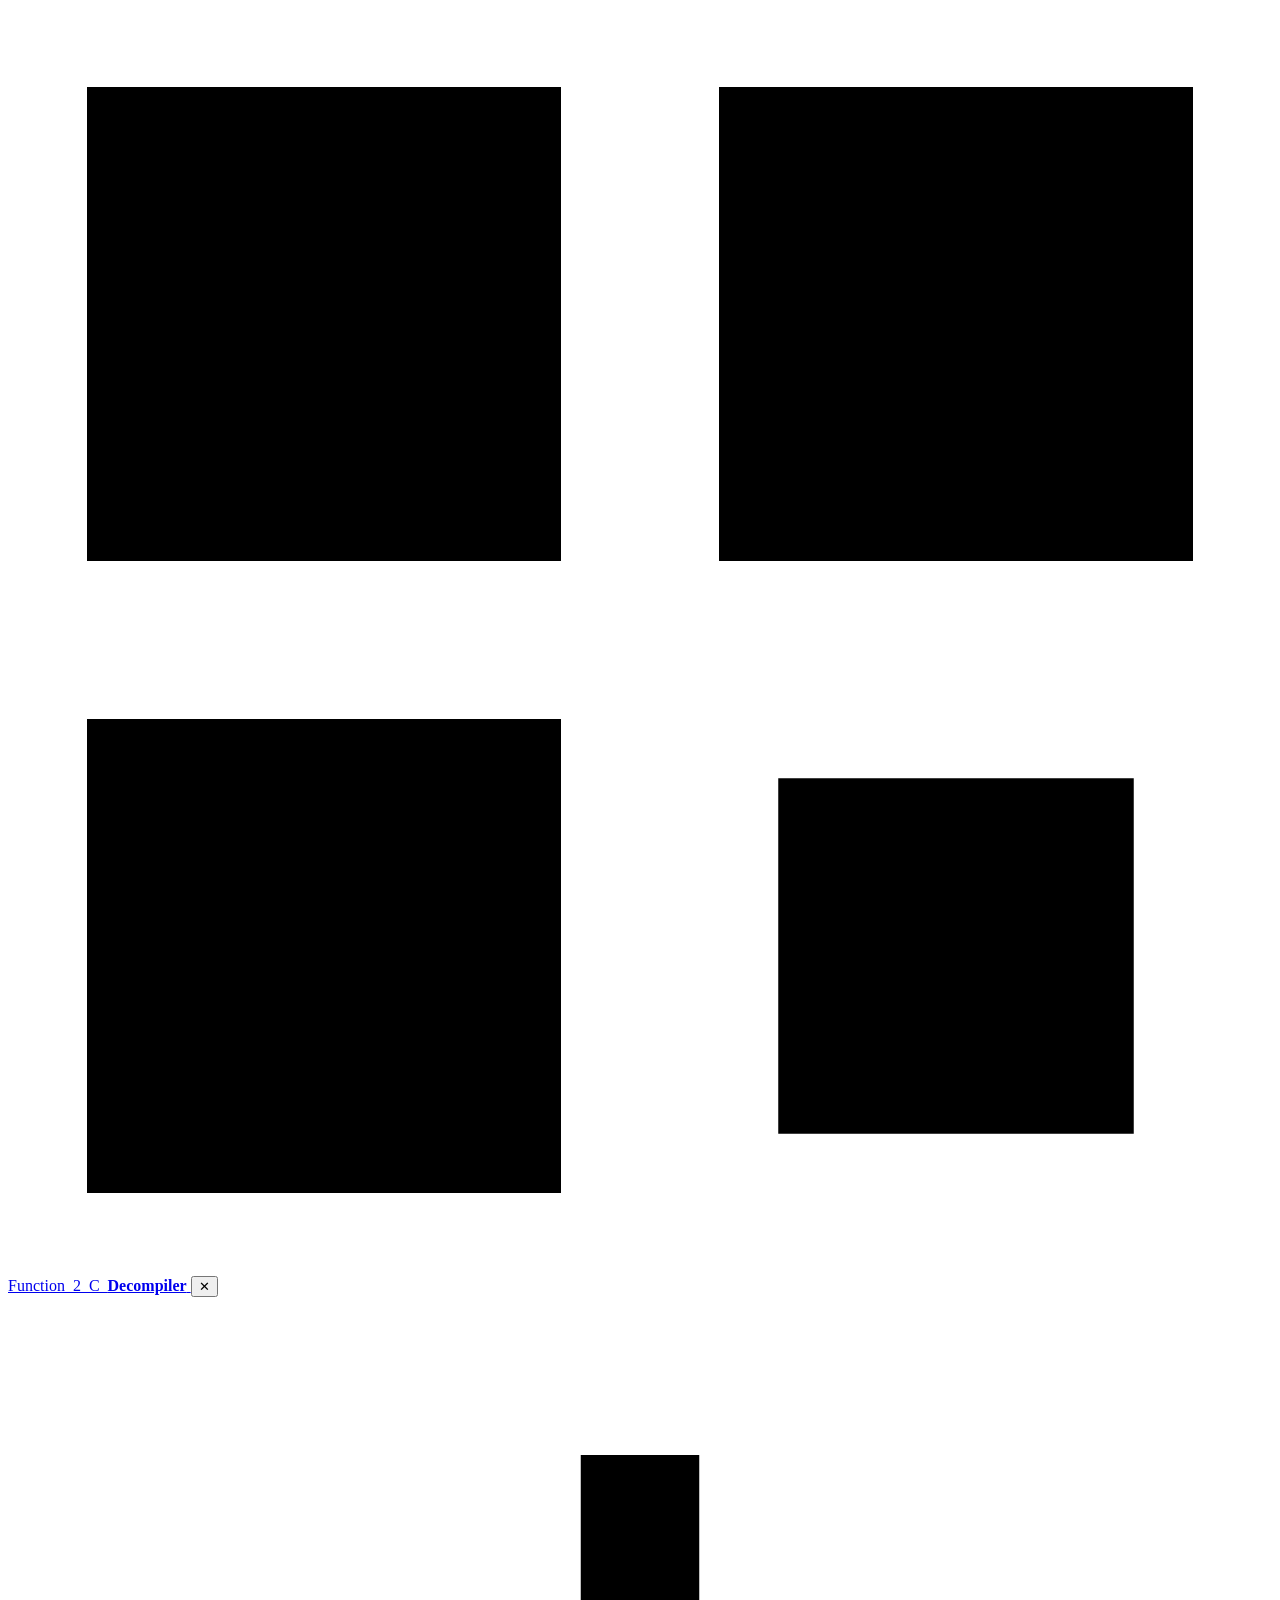
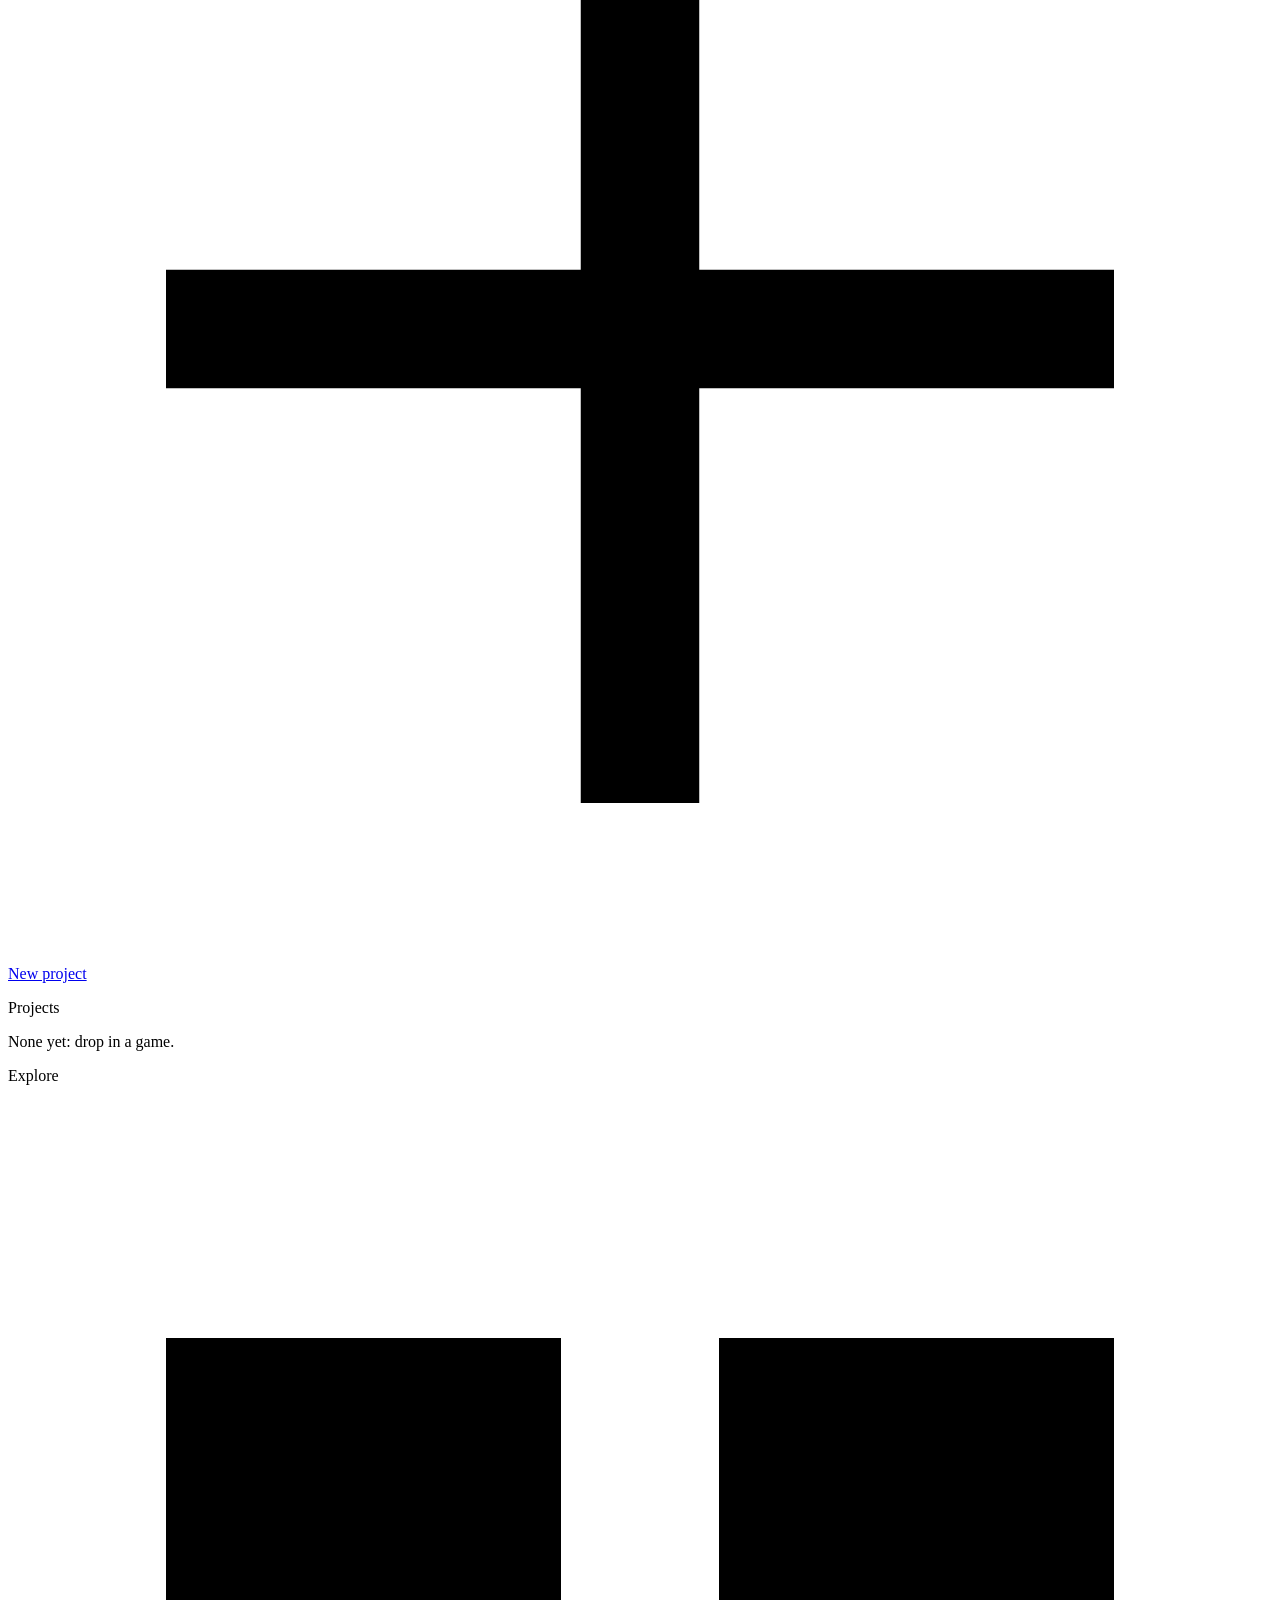
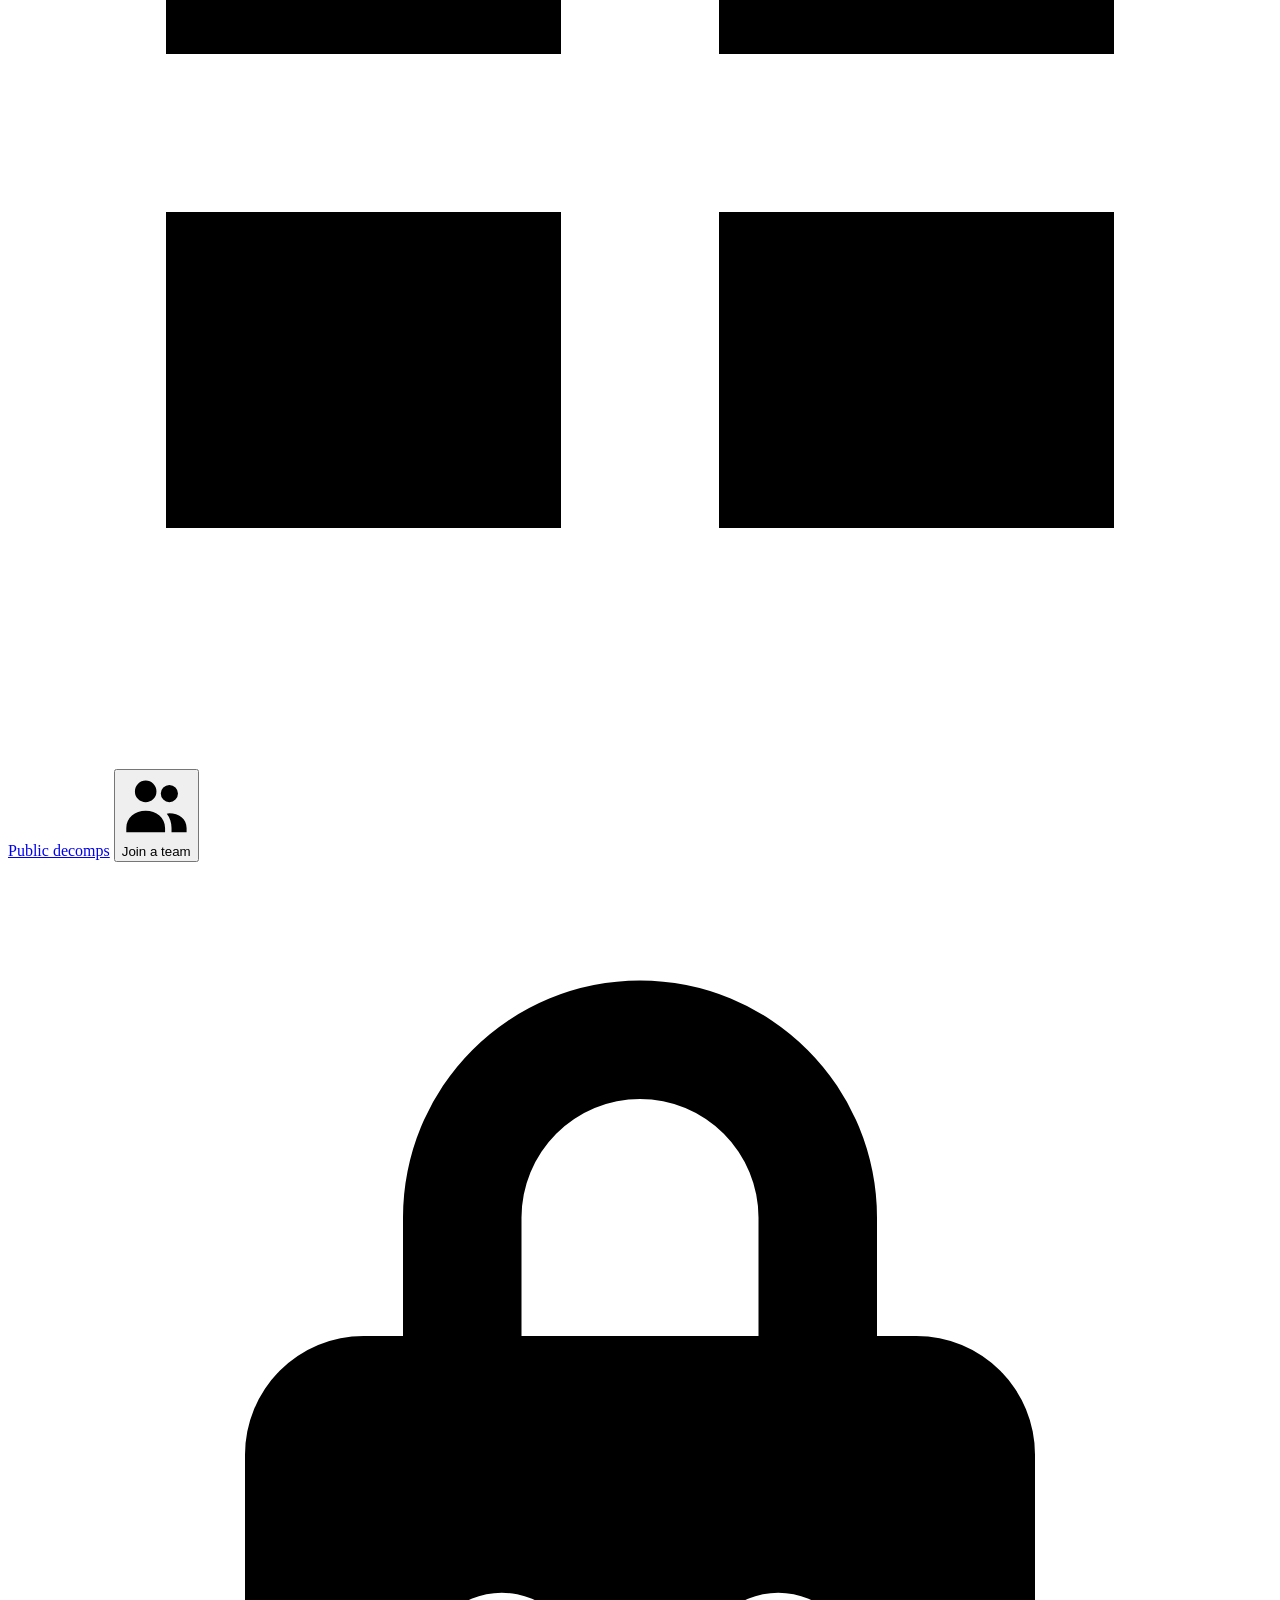
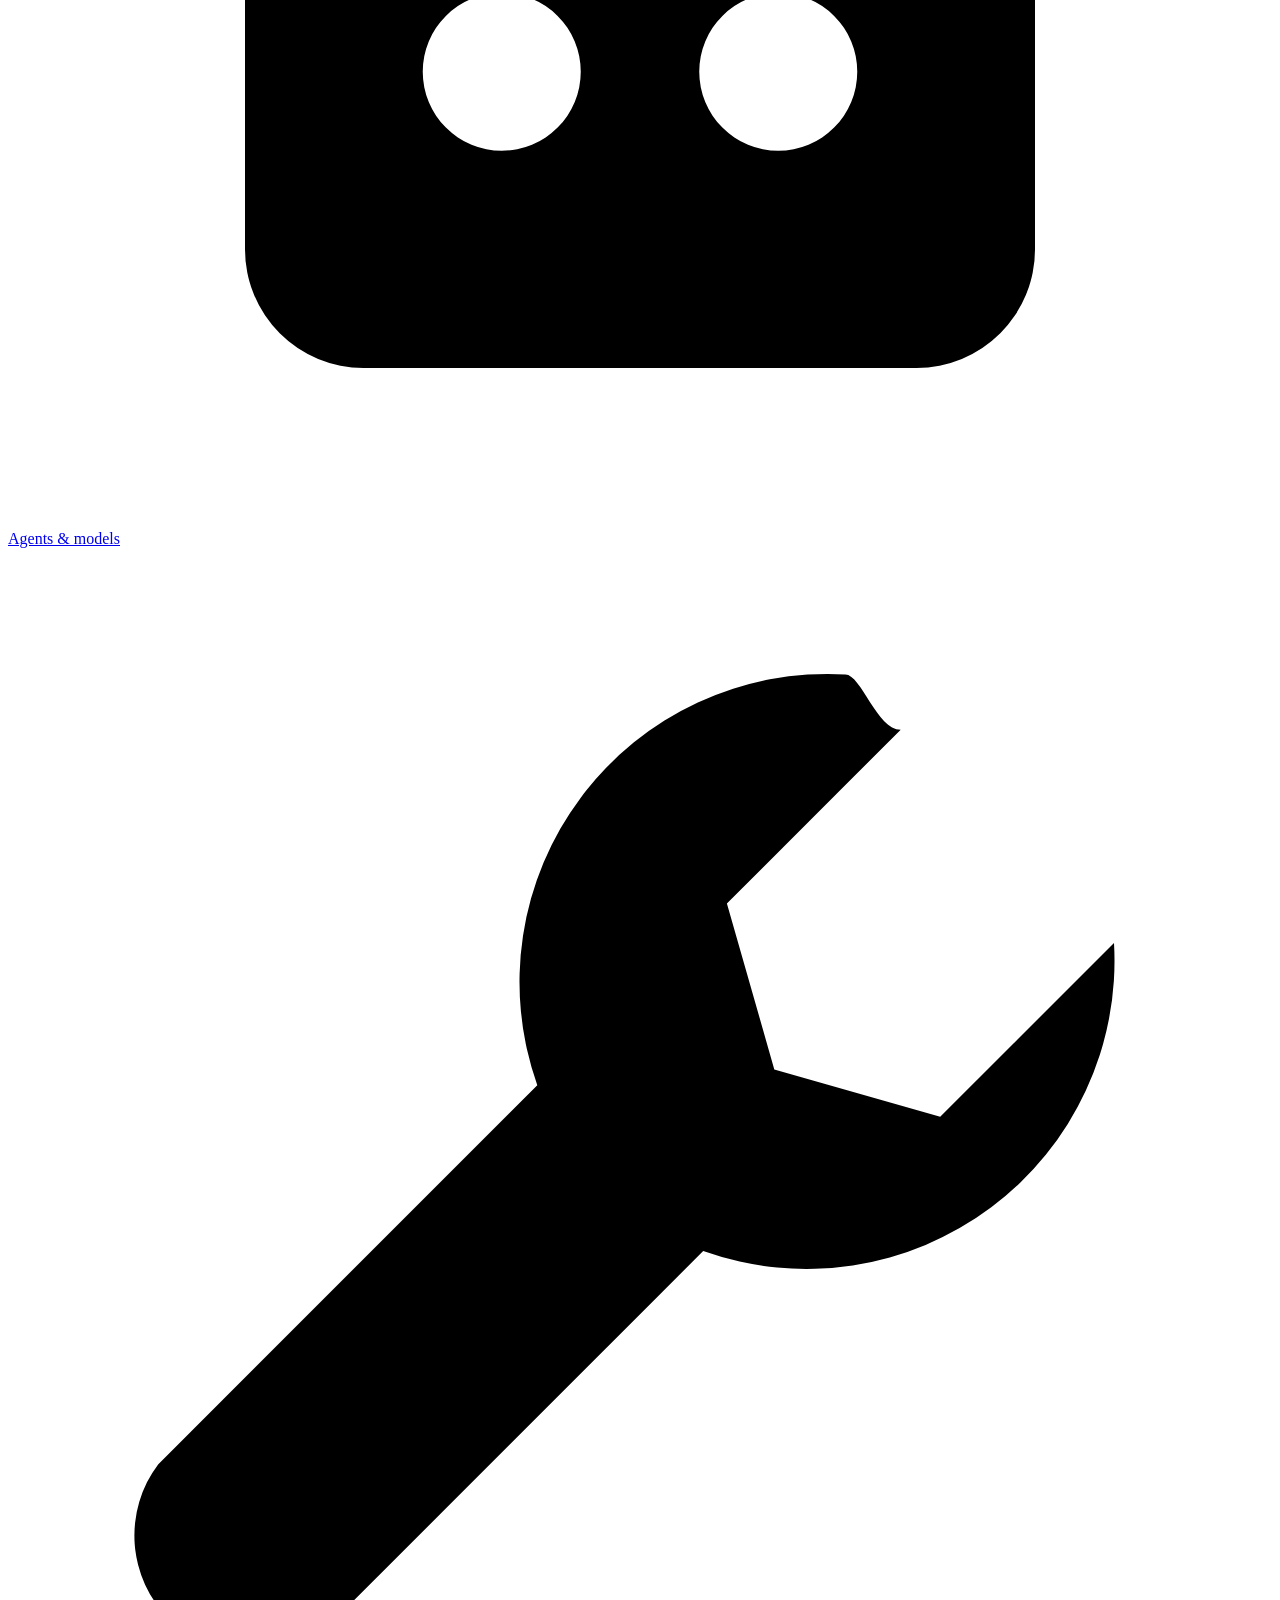
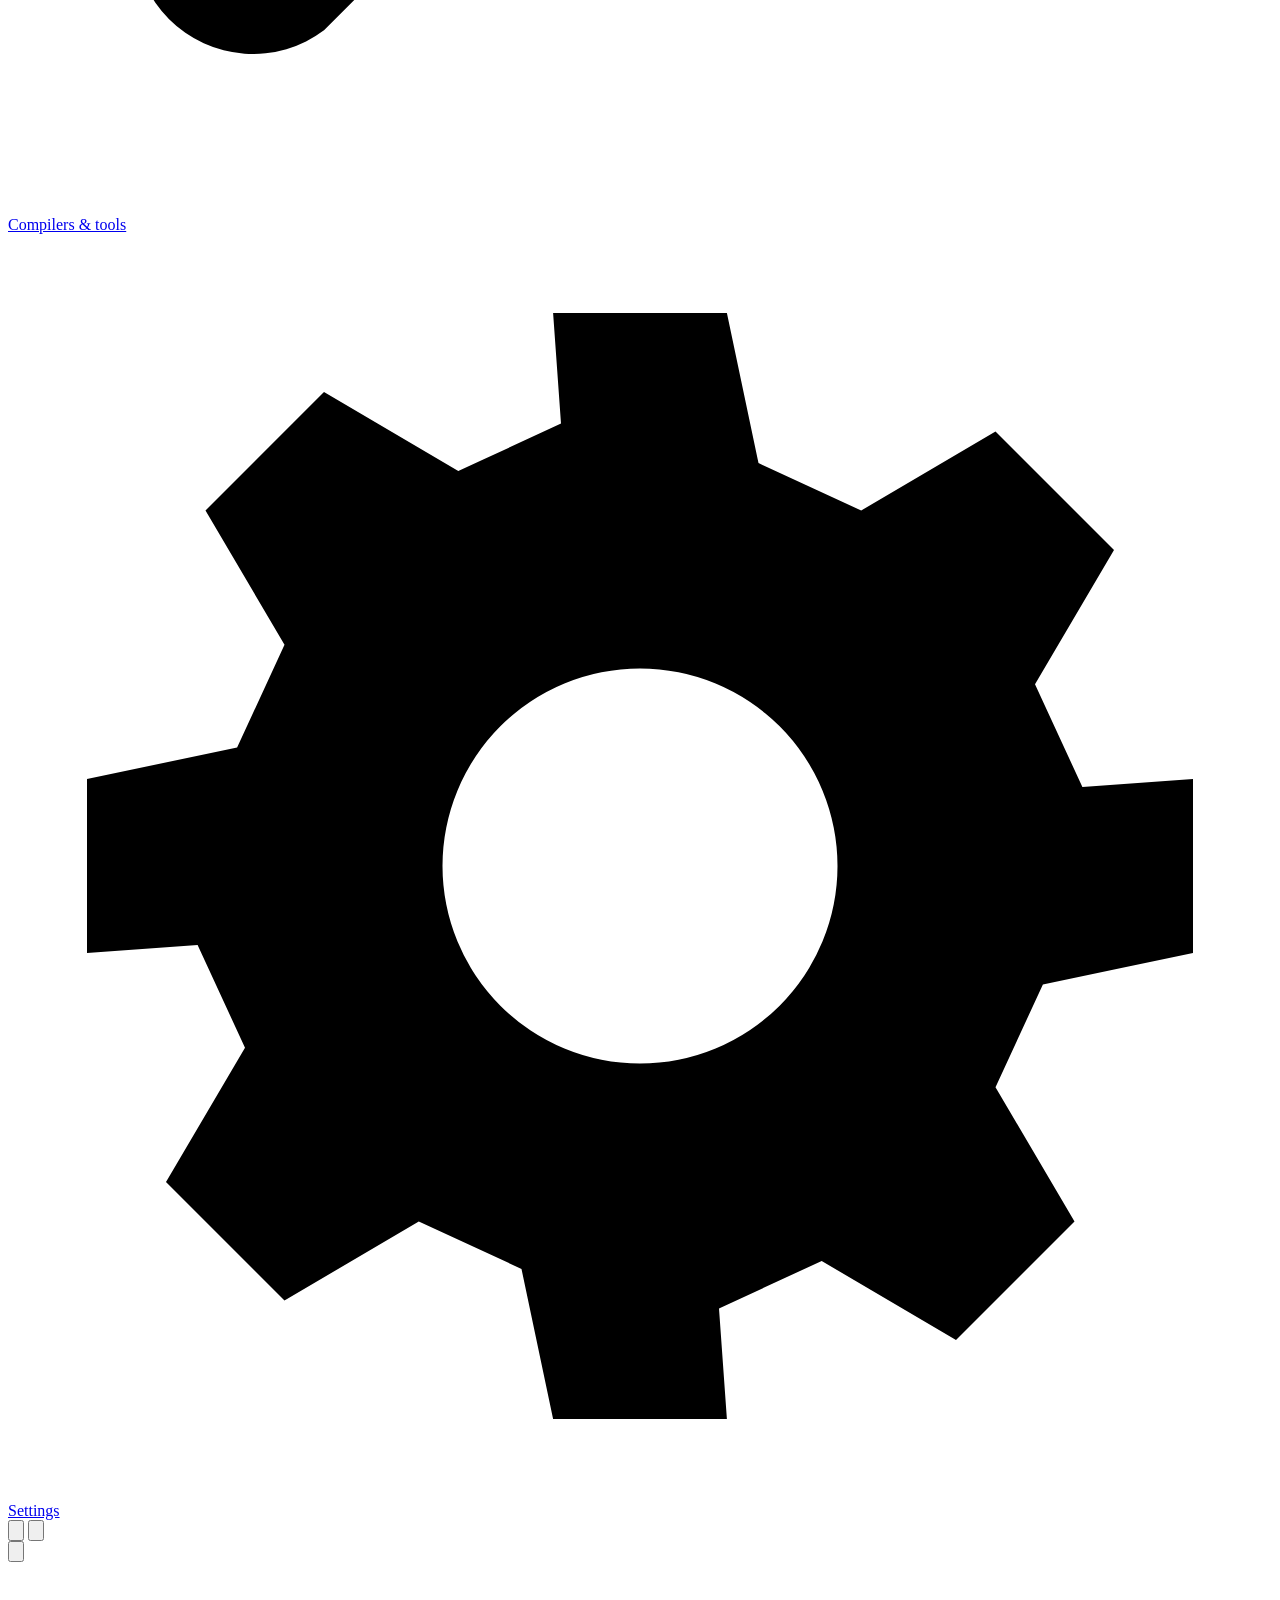
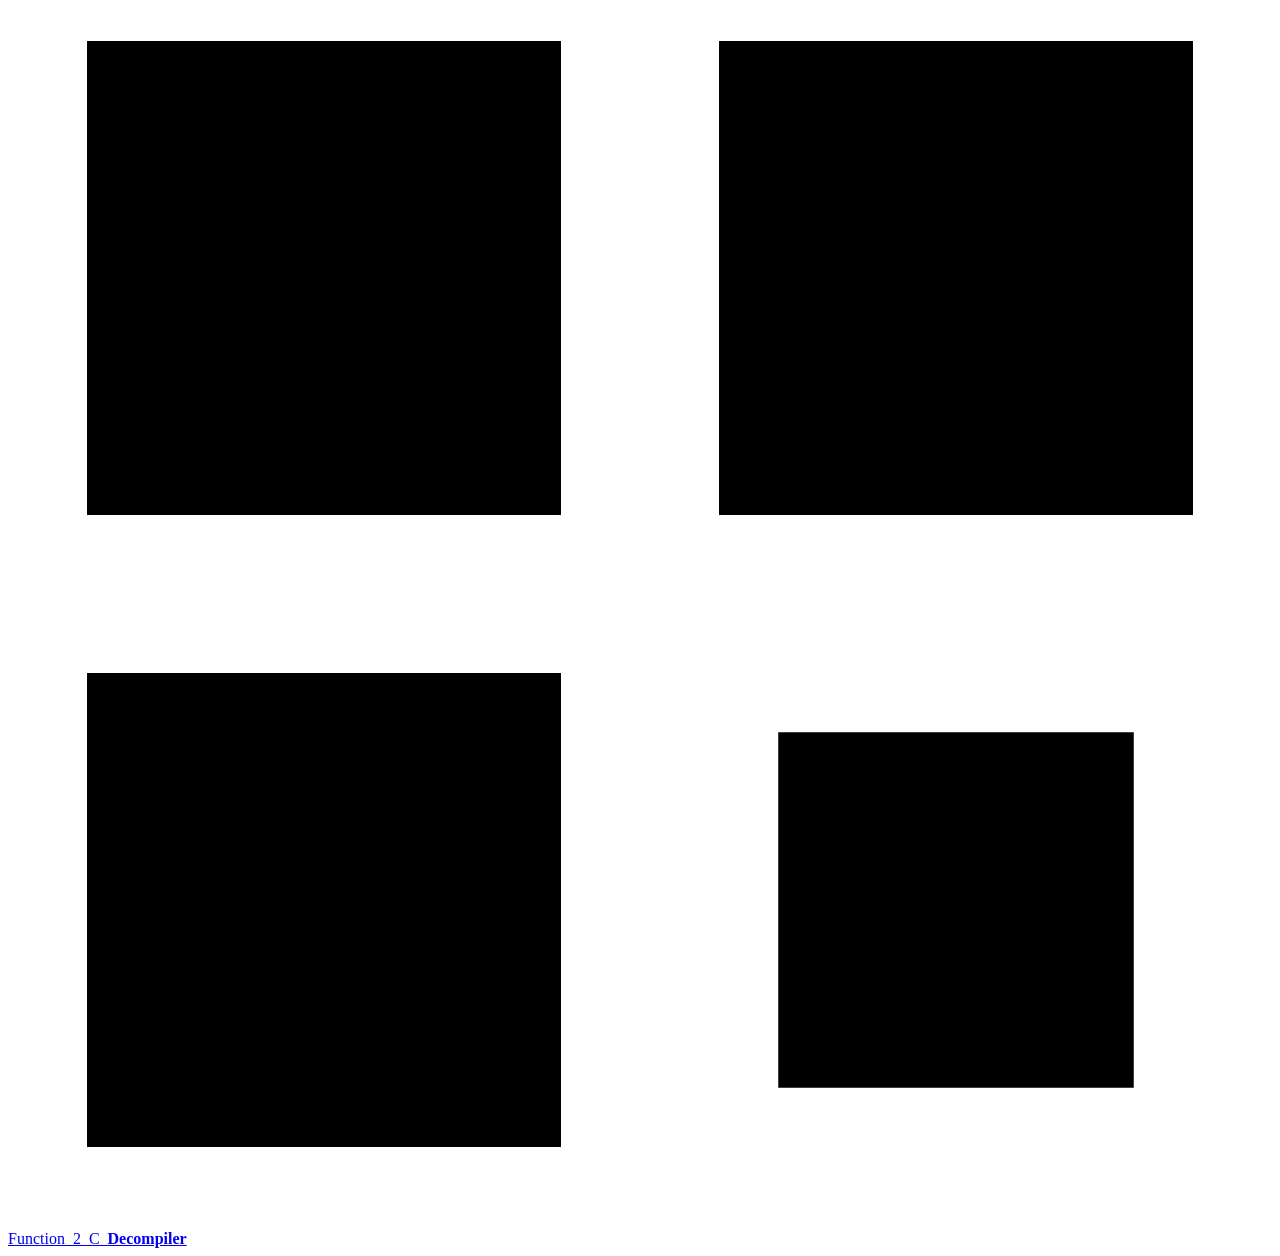
==== commit 56f7a2ef: "0.10.34: the product is called Function_2_C_Decompiler where people read it; identifiers and credits" ====
--- a/src/decompnet/app/static/index.html
+++ b/src/decompnet/app/static/index.html
@@ -4,7 +4,7 @@
 <meta charset="utf-8">
 <meta name="viewport" content="width=device-width, initial-scale=1">
 <meta http-equiv="Content-Security-Policy" content="default-src 'self'; img-src 'self' data:; style-src 'self'; script-src 'self'; connect-src 'self'; font-src 'self'; object-src 'none'; base-uri 'none'; form-action 'none'">
-<title>decomp.wtf</title>
+<title>Function_2_C_Decompiler</title>
 <link rel="icon" href="/assets/icon.svg" type="image/svg+xml">
 <link rel="stylesheet" href="/assets/app.css">
 </head>
@@ -12,11 +12,11 @@
 <div class="app">
 
 <!-- ================================================================ sidebar -->
-<aside class="nav" id="nav" aria-label="decomp.wtf">
+<aside class="nav" id="nav" aria-label="Function_2_C_Decompiler">
   <div class="nav-top">
-    <a class="brand" href="#/" aria-label="decomp.wtf home">
+    <a class="brand" href="#/" aria-label="Function_2_C_Decompiler home">
       <svg viewBox="0 0 16 16" aria-hidden="true"><rect x="1" y="1" width="6" height="6"/><rect x="9" y="1" width="6" height="6"/><rect x="1" y="9" width="6" height="6"/><rect class="hollow" x="9.75" y="9.75" width="4.5" height="4.5"/></svg>
-      <span>decomp<b>.wtf</b></span>
+      <span>Function_2_C_<b>Decompiler</b></span>
     </a>
     <button class="ghost icon nav-close" id="navClose" type="button" aria-label="Close menu">✕</button>
   </div>
@@ -34,10 +34,10 @@
     <a class="nav-item" href="#/settings" data-route="settings"><svg viewBox="0 0 16 16" aria-hidden="true"><path d="M6.9 1h2.2l.4 1.9 1.3.6 1.7-1 1.5 1.5-1 1.7.6 1.3L15 6.9v2.2l-1.9.4-.6 1.3 1 1.7-1.5 1.5-1.7-1-1.3.6L9.1 15H6.9l-.4-1.9-1.3-.6-1.7 1-1.5-1.5 1-1.7-.6-1.3L1 9.1V6.9l1.9-.4.6-1.3-1-1.7 1.5-1.5 1.7 1 1.3-.6L6.9 1ZM8 5.5a2.5 2.5 0 1 0 0 5 2.5 2.5 0 0 0 0-5Z"/></svg>Settings</a>
     <div class="nav-meta">
       <span class="muted small" id="navVersion"></span>
-      <button class="nav-update" id="navUpdate" type="button" hidden title="A new decomp.wtf is ready">Update</button>
+      <button class="nav-update" id="navUpdate" type="button" hidden title="A new Function_2_C_Decompiler is ready">Update</button>
       <span class="grow"></span>
       <button class="ghost icon sm" id="themeBtn" type="button" aria-label="Switch light/dark" title="Light / dark"><svg viewBox="0 0 16 16" aria-hidden="true"><path d="M8 1.5a6.5 6.5 0 1 0 0 13 6.5 6.5 0 0 0 0-13Zm0 1.5v10a5 5 0 0 1 0-10Z"/></svg></button>
-      <button class="ghost icon sm" id="quitBtn" type="button" aria-label="Quit decomp.wtf" title="Quit decomp.wtf"><svg viewBox="0 0 16 16" aria-hidden="true"><path d="M7.25 1.5h1.5v6h-1.5zM4.1 3.6l1.06 1.06A4.5 4.5 0 1 0 10.84 4.66L11.9 3.6A6 6 0 1 1 4.1 3.6Z"/></svg></button>
+      <button class="ghost icon sm" id="quitBtn" type="button" aria-label="Quit Function_2_C_Decompiler" title="Quit Function_2_C_Decompiler"><svg viewBox="0 0 16 16" aria-hidden="true"><path d="M7.25 1.5h1.5v6h-1.5zM4.1 3.6l1.06 1.06A4.5 4.5 0 1 0 10.84 4.66L11.9 3.6A6 6 0 1 1 4.1 3.6Z"/></svg></button>
     </div>
   </div>
 </aside>
@@ -46,7 +46,7 @@
 <div class="main" id="main">
 <header class="mbar">
   <button class="ghost icon" id="navOpen" type="button" aria-label="Menu"><svg viewBox="0 0 16 16" aria-hidden="true"><path d="M2 4h12v1.5H2zm0 3.25h12v1.5H2zM2 10.5h12V12H2z"/></svg></button>
-  <a class="brand" href="#/"><svg viewBox="0 0 16 16" aria-hidden="true"><rect x="1" y="1" width="6" height="6"/><rect x="9" y="1" width="6" height="6"/><rect x="1" y="9" width="6" height="6"/><rect class="hollow" x="9.75" y="9.75" width="4.5" height="4.5"/></svg><span>decomp<b>.wtf</b></span></a>
+  <a class="brand" href="#/"><svg viewBox="0 0 16 16" aria-hidden="true"><rect x="1" y="1" width="6" height="6"/><rect x="9" y="1" width="6" height="6"/><rect x="1" y="9" width="6" height="6"/><rect class="hollow" x="9.75" y="9.75" width="4.5" height="4.5"/></svg><span>Function_2_C_<b>Decompiler</b></span></a>
 </header>
 
 <!-- ================================================================ new project -->
@@ -57,7 +57,7 @@
       <h1>Pick your game.<br>Your agents turn it into C.</h1>
       <p class="lede">N64, PlayStation 1 and 2, GameCube, Wii, Game Boy Advance and DS from scratch, or any public decomp. Every function is checked against your copy, byte for byte, and the result rebuilds your game: the base for ports and mods.</p>
       <ol class="how">
-        <li><b>Drop your game</b><span>decomp.wtf finds every function and the compiler</span></li>
+        <li><b>Drop your game</b><span>Function_2_C_Decompiler finds every function and the compiler</span></li>
         <li><b>Free matches first</b><span>the autopilot tries a machine draft of each one</span></li>
         <li><b>Agents do the rest</b><span>Claude Code, Codex, Antigravity, opencode or any API model</span></li>
       </ol>
@@ -146,9 +146,9 @@
   <header class="page-head">
     <p class="eyebrow">Public decomps</p>
     <h1>Continue a public decomp</h1>
-    <p class="muted">Paste a community decomp's repository and add your own copy of its game. Before anything is cloned, decomp.wtf shows what the project says about AI and contributions: every project decides that for itself. Your fork stays on this computer; decomp.wtf never pushes it or opens pull requests.</p>
+    <p class="muted">Paste a community decomp's repository and add your own copy of its game. Before anything is cloned, Function_2_C_Decompiler shows what the project says about AI and contributions: every project decides that for itself. Your fork stays on this computer; Function_2_C_Decompiler never pushes it or opens pull requests.</p>
     <div class="row repo-row"><input id="repoUrl" class="mono" placeholder="https://github.com/owner/repo" aria-label="Repository address"><button class="primary" id="repoFork" type="button">Look at it</button></div>
-    <p class="credit small"><a href="https://decomp.dev" target="_blank" rel="noopener">decomp.dev</a>, the community's home for matching decompilation progress, made by <a href="https://github.com/encounter" target="_blank" rel="noopener">encounter</a> (who also makes decomp-toolkit and objdiff, two of the tools decomp.wtf is built on), retired its project directory on 15 October 2026. Each project's page there still has its history, files and contributors.</p>
+    <p class="credit small"><a href="https://decomp.dev" target="_blank" rel="noopener">decomp.dev</a>, the community's home for matching decompilation progress, made by <a href="https://github.com/encounter" target="_blank" rel="noopener">encounter</a> (who also makes decomp-toolkit and objdiff, two of the tools Function_2_C_Decompiler is built on), retired its project directory on 15 October 2026. Each project's page there still has its history, files and contributors.</p>
   </header>
   <div class="cat-tools" id="catTools">
     <input id="catSearch" class="search" type="search" placeholder="Search games and teams" aria-label="Search projects">
@@ -368,7 +368,7 @@
     </div>
     <section class="panel danger-zone">
       <header class="panel-head"><h2>Remove project</h2></header>
-      <div class="pad row"><p class="muted small grow">Matched functions and notes are deleted from decomp.wtf. You can keep or delete the project folder.</p><button class="ghost danger" id="deleteBtn" type="button">Remove project…</button></div>
+      <div class="pad row"><p class="muted small grow">Matched functions and notes are deleted from Function_2_C_Decompiler. You can keep or delete the project folder.</p><button class="ghost danger" id="deleteBtn" type="button">Remove project…</button></div>
     </section>
   </section>
 </main>
@@ -381,7 +381,7 @@
     <section class="panel"><header class="panel-head"><h2>Agent apps on this computer</h2><button class="ghost small-btn" id="agRefresh" type="button">Refresh</button></header><div class="pad" id="agList"></div></section>
     <div class="stack-col">
       <section class="panel"><header class="panel-head"><h2>Models with an API key</h2></header><div class="pad" id="apiBox"></div></section>
-      <section class="panel"><header class="panel-head"><h2>Use decomp.wtf from your agent</h2></header><div class="pad" id="mcpBox"></div></section>
+      <section class="panel"><header class="panel-head"><h2>Use Function_2_C_Decompiler from your agent</h2></header><div class="pad" id="mcpBox"></div></section>
     </div>
   </div>
 </main>
@@ -389,14 +389,14 @@
 <!-- ================================================================ compilers & tools -->
 <main id="toolsPage" class="view" hidden>
   <header class="page-head"><p class="eyebrow">Compilers &amp; tools</p><h1>What builds your games</h1>
-    <p class="muted">decomp.wtf installs what a project needs by itself. Proprietary compilers (IDO, CodeWarrior) are only installed when you accept that.</p></header>
+    <p class="muted">Function_2_C_Decompiler installs what a project needs by itself. Proprietary compilers (IDO, CodeWarrior) are only installed when you accept that.</p></header>
   <div class="chips" id="toolChips"></div>
   <div class="tool-grid" id="toolGrid"></div>
 </main>
 
 <!-- ================================================================ settings -->
 <main id="settingsPage" class="view" hidden>
-  <header class="page-head"><p class="eyebrow">Settings</p><h1>How decomp.wtf works for you</h1></header>
+  <header class="page-head"><p class="eyebrow">Settings</p><h1>How Function_2_C_Decompiler works for you</h1></header>
   <div class="cols">
     <section class="panel"><header class="panel-head"><h2>Agents</h2></header><div class="pad" id="setAgents"></div></section>
     <div class="stack-col">
